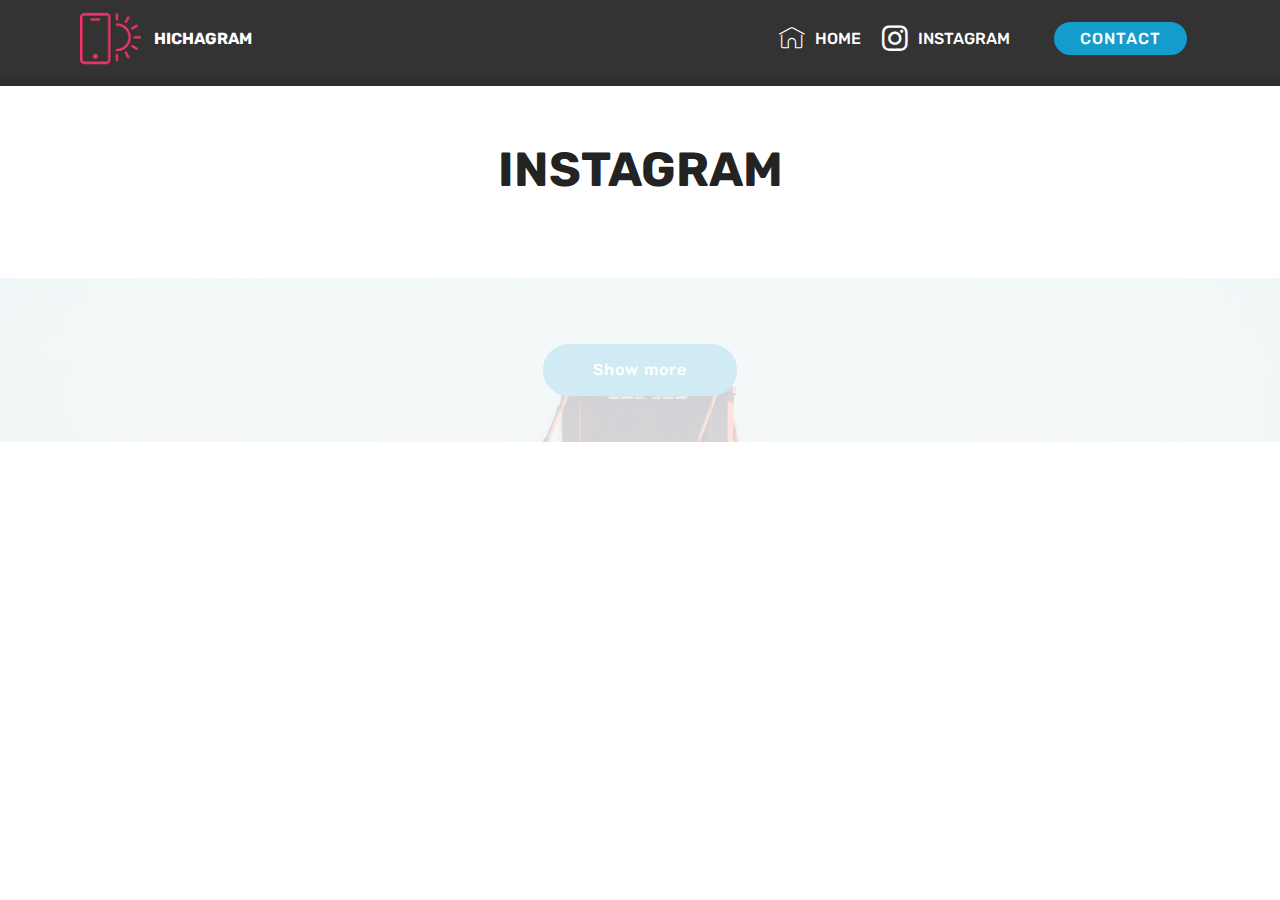
==== page1.html @ d4457ca6 "create github pages" ====
<!DOCTYPE html>
<html  >
<head>
  <!-- Site made with Mobirise Website Builder v4.10.8, https://mobirise.com -->
  <meta charset="UTF-8">
  <meta http-equiv="X-UA-Compatible" content="IE=edge">
  <meta name="generator" content="Mobirise v4.10.8, mobirise.com">
  <meta name="viewport" content="width=device-width, initial-scale=1, minimum-scale=1">
  <link rel="shortcut icon" href="assets/images/logo2.png" type="image/x-icon">
  <meta name="description" content="Website Creator Description">
  
  <title>My instagram</title>
  <link rel="stylesheet" href="assets/web/assets/mobirise-icons/mobirise-icons.css">
  <link rel="stylesheet" href="assets/tether/tether.min.css">
  <link rel="stylesheet" href="assets/bootstrap/css/bootstrap.min.css">
  <link rel="stylesheet" href="assets/bootstrap/css/bootstrap-grid.min.css">
  <link rel="stylesheet" href="assets/bootstrap/css/bootstrap-reboot.min.css">
  <link rel="stylesheet" href="assets/socicon/css/styles.css">
  <link rel="stylesheet" href="assets/animatecss/animate.min.css">
  <link rel="stylesheet" href="assets/dropdown/css/style.css">
  <link rel="stylesheet" href="assets/style.css">
  <link rel="stylesheet" href="assets/slick.css">
  <link rel="stylesheet" href="assets/theme/css/style.css">
  <link rel="stylesheet" href="assets/mobirise/css/mbr-additional.css" type="text/css">
  
  
  
</head>
<body>
  <section class="menu cid-rBSweeucCN" once="menu" id="menu1-n">

    

    <nav class="navbar navbar-expand beta-menu navbar-dropdown align-items-center navbar-fixed-top navbar-toggleable-sm">
        <button class="navbar-toggler navbar-toggler-right" type="button" data-toggle="collapse" data-target="#navbarSupportedContent" aria-controls="navbarSupportedContent" aria-expanded="false" aria-label="Toggle navigation">
            <div class="hamburger">
                <span></span>
                <span></span>
                <span></span>
                <span></span>
            </div>
        </button>
        <div class="menu-logo">
            <div class="navbar-brand">
                <span class="navbar-logo">
                    <a href="index.html">
                         <img src="assets/images/logo2.png" alt="Hichagram" title="Hichagram" style="height: 3.8rem;">
                    </a>
                </span>
                <span class="navbar-caption-wrap"><a class="navbar-caption text-white display-4" href="index.html">
                        HICHAGRAM</a></span>
            </div>
        </div>
        <div class="collapse navbar-collapse" id="navbarSupportedContent">
            <ul class="navbar-nav nav-dropdown" data-app-modern-menu="true"><li class="nav-item">
                    <a class="nav-link link text-white display-4" href="index.html">
                        <span class="mbri-home mbr-iconfont mbr-iconfont-btn"></span>
                        HOME</a>
                </li><li class="nav-item"><a class="nav-link link text-white display-4" href="page1.html"><span class="socicon socicon-instagram mbr-iconfont mbr-iconfont-btn"></span>
                        
                        INSTAGRAM</a></li>
                <li class="nav-item">
                    <a class="nav-link link text-white display-4" href="https://mobirise.co">
                        </a>
                </li></ul>
            <div class="navbar-buttons mbr-section-btn"><a class="btn btn-sm btn-primary display-4" href="page2.html">
                    
                    CONTACT</a></div>
        </div>
    </nav>
</section>

<section class="engine"><a href="https://mobirise.info/x">free css templates</a></section><section once="footers" class="cid-rC8SRfqGZV" id="footer6-o">

    

    

    <div class="container">
        <div class="media-container-row align-center mbr-white">
            <div class="col-12">
                <p class="mbr-text mb-0 mbr-fonts-style display-7">
                    © HICHAGRAM - Spain 2019</p>
            </div>
        </div>
    </div>
</section>

<section class="mbr-section content4 cid-rC8VvGSIKS" id="content4-r">

    

    <div class="container">
        <div class="media-container-row">
            <div class="title col-12 col-md-8">
                <h2 class="align-center pb-3 mbr-fonts-style display-2"><strong>INSTAGRAM</strong></h2>
                
                
            </div>
        </div>
    </div>
</section>

<section class="mbr-instagram-feed" data-rows="2" data-per-row-slider="" data-spacing="5" data-full-width="" data-token="13262011327.727bfe1.ebcc059865354939a3ffdc64dbfb8253" data-per-row-grid="4" id="instagram-feed-block-p" data-rv-view="47" style="background-image: url(assets/images/instagram-background.jpg); padding-top: 40px; padding-bottom: 40px;">
    
    <div class="container container_toggle">
        <div class="row">
            <div class="col">
                <div class="inst">
                    
                    <div class="inst__content"></div>
                    <div class="inst__more mbr-section-btn align-center" buttons="0"><a class="btn btn-md btn-primary display-4" href="#">Show more</a></div>
                </div>
            </div>
        </div>
    </div>
</section>


  <script src="assets/web/assets/jquery/jquery.min.js"></script>
  <script src="assets/popper/popper.min.js"></script>
  <script src="assets/tether/tether.min.js"></script>
  <script src="assets/bootstrap/js/bootstrap.min.js"></script>
  <script src="assets/smoothscroll/smooth-scroll.js"></script>
  <script src="assets/touchswipe/jquery.touch-swipe.min.js"></script>
  <script src="assets/viewportchecker/jquery.viewportchecker.js"></script>
  <script src="assets/dropdown/js/nav-dropdown.js"></script>
  <script src="assets/dropdown/js/navbar-dropdown.js"></script>
  <script src="assets/index.js"></script>
  <script src="assets/slick.min.js"></script>
  <script src="assets/theme/js/script.js"></script>
  
  
  <input name="animation" type="hidden">
   <div id="scrollToTop" class="scrollToTop mbr-arrow-up"><a style="text-align: center;"><i class="mbr-arrow-up-icon mbr-arrow-up-icon-cm cm-icon cm-icon-smallarrow-up"></i></a></div>
  </body>
</html>
---- assets/web/assets/mobirise-icons/mobirise-icons.css ----
@font-face {
  font-family: 'MobiriseIcons';
  src:  url('mobirise-icons.eot?spat4u');
  src:  url('mobirise-icons.eot?spat4u#iefix') format('embedded-opentype'),
    url('mobirise-icons.ttf?spat4u') format('truetype'),
    url('mobirise-icons.woff?spat4u') format('woff'),
    url('mobirise-icons.svg?spat4u#MobiriseIcons') format('svg');
  font-weight: normal;
  font-style: normal;
}

[class^="mbri-"], [class*=" mbri-"] {
  /* use !important to prevent issues with browser extensions that change fonts */
  font-family: MobiriseIcons !important;
  speak: none;
  font-style: normal;
  font-weight: normal;
  font-variant: normal;
  text-transform: none;
  line-height: 1;

  /* Better Font Rendering =========== */
  -webkit-font-smoothing: antialiased;
  -moz-osx-font-smoothing: grayscale;
}

.mbri-add-submenu:before {
  content: "\e900";
}
.mbri-alert:before {
  content: "\e901";
}
.mbri-align-center:before {
  content: "\e902";
}
.mbri-align-justify:before {
  content: "\e903";
}
.mbri-align-left:before {
  content: "\e904";
}
.mbri-align-right:before {
  content: "\e905";
}
.mbri-android:before {
  content: "\e906";
}
.mbri-apple:before {
  content: "\e907";
}
.mbri-arrow-down:before {
  content: "\e908";
}
.mbri-arrow-next:before {
  content: "\e909";
}
.mbri-arrow-prev:before {
  content: "\e90a";
}
.mbri-arrow-up:before {
  content: "\e90b";
}
.mbri-bold:before {
  content: "\e90c";
}
.mbri-bookmark:before {
  content: "\e90d";
}
.mbri-bootstrap:before {
  content: "\e90e";
}
.mbri-briefcase:before {
  content: "\e90f";
}
.mbri-browse:before {
  content: "\e910";
}
.mbri-bulleted-list:before {
  content: "\e911";
}
.mbri-calendar:before {
  content: "\e912";
}
.mbri-camera:before {
  content: "\e913";
}
.mbri-cart-add:before {
  content: "\e914";
}
.mbri-cart-full:before {
  content: "\e915";
}
.mbri-cash:before {
  content: "\e916";
}
.mbri-change-style:before {
  content: "\e917";
}
.mbri-chat:before {
  content: "\e918";
}
.mbri-clock:before {
  content: "\e919";
}
.mbri-close:before {
  content: "\e91a";
}
.mbri-cloud:before {
  content: "\e91b";
}
.mbri-code:before {
  content: "\e91c";
}
.mbri-contact-form:before {
  content: "\e91d";
}
.mbri-credit-card:before {
  content: "\e91e";
}
.mbri-cursor-click:before {
  content: "\e91f";
}
.mbri-cust-feedback:before {
  content: "\e920";
}
.mbri-database:before {
  content: "\e921";
}
.mbri-delivery:before {
  content: "\e922";
}
.mbri-desktop:before {
  content: "\e923";
}
.mbri-devices:before {
  content: "\e924";
}
.mbri-down:before {
  content: "\e925";
}
.mbri-download:before {
  content: "\e989";
}
.mbri-drag-n-drop:before {
  content: "\e927";
}
.mbri-drag-n-drop2:before {
  content: "\e928";
}
.mbri-edit:before {
  content: "\e929";
}
.mbri-edit2:before {
  content: "\e92a";
}
.mbri-error:before {
  content: "\e92b";
}
.mbri-extension:before {
  content: "\e92c";
}
.mbri-features:before {
  content: "\e92d";
}
.mbri-file:before {
  content: "\e92e";
}
.mbri-flag:before {
  content: "\e92f";
}
.mbri-folder:before {
  content: "\e930";
}
.mbri-gift:before {
  content: "\e931";
}
.mbri-github:before {
  content: "\e932";
}
.mbri-globe:before {
  content: "\e933";
}
.mbri-globe-2:before {
  content: "\e934";
}
.mbri-growing-chart:before {
  content: "\e935";
}
.mbri-hearth:before {
  content: "\e936";
}
.mbri-help:before {
  content: "\e937";
}
.mbri-home:before {
  content: "\e938";
}
.mbri-hot-cup:before {
  content: "\e939";
}
.mbri-idea:before {
  content: "\e93a";
}
.mbri-image-gallery:before {
  content: "\e93b";
}
.mbri-image-slider:before {
  content: "\e93c";
}
.mbri-info:before {
  content: "\e93d";
}
.mbri-italic:before {
  content: "\e93e";
}
.mbri-key:before {
  content: "\e93f";
}
.mbri-laptop:before {
  content: "\e940";
}
.mbri-layers:before {
  content: "\e941";
}
.mbri-left-right:before {
  content: "\e942";
}
.mbri-left:before {
  content: "\e943";
}
.mbri-letter:before {
  content: "\e944";
}
.mbri-like:before {
  content: "\e945";
}
.mbri-link:before {
  content: "\e946";
}
.mbri-lock:before {
  content: "\e947";
}
.mbri-login:before {
  content: "\e948";
}
.mbri-logout:before {
  content: "\e949";
}
.mbri-magic-stick:before {
  content: "\e94a";
}
.mbri-map-pin:before {
  content: "\e94b";
}
.mbri-menu:before {
  content: "\e94c";
}
.mbri-mobile:before {
  content: "\e94d";
}
.mbri-mobile2:before {
  content: "\e94e";
}
.mbri-mobirise:before {
  content: "\e94f";
}
.mbri-more-horizontal:before {
  content: "\e950";
}
.mbri-more-vertical:before {
  content: "\e951";
}
.mbri-music:before {
  content: "\e952";
}
.mbri-new-file:before {
  content: "\e953";
}
.mbri-numbered-list:before {
  content: "\e954";
}
.mbri-opened-folder:before {
  content: "\e955";
}
.mbri-pages:before {
  content: "\e956";
}
.mbri-paper-plane:before {
  content: "\e957";
}
.mbri-paperclip:before {
  content: "\e958";
}
.mbri-photo:before {
  content: "\e959";
}
.mbri-photos:before {
  content: "\e95a";
}
.mbri-pin:before {
  content: "\e95b";
}
.mbri-play:before {
  content: "\e95c";
}
.mbri-plus:before {
  content: "\e95d";
}
.mbri-preview:before {
  content: "\e95e";
}
.mbri-print:before {
  content: "\e95f";
}
.mbri-protect:before {
  content: "\e960";
}
.mbri-question:before {
  content: "\e961";
}
.mbri-quote-left:before {
  content: "\e962";
}
.mbri-quote-right:before {
  content: "\e963";
}
.mbri-refresh:before {
  content: "\e964";
}
.mbri-responsive:before {
  content: "\e965";
}
.mbri-right:before {
  content: "\e966";
}
.mbri-rocket:before {
  content: "\e967";
}
.mbri-sad-face:before {
  content: "\e968";
}
.mbri-sale:before {
  content: "\e969";
}
.mbri-save:before {
  content: "\e96a";
}
.mbri-search:before {
  content: "\e96b";
}
.mbri-setting:before {
  content: "\e96c";
}
.mbri-setting2:before {
  content: "\e96d";
}
.mbri-setting3:before {
  content: "\e96e";
}
.mbri-share:before {
  content: "\e96f";
}
.mbri-shopping-bag:before {
  content: "\e970";
}
.mbri-shopping-basket:before {
  content: "\e971";
}
.mbri-shopping-cart:before {
  content: "\e972";
}
.mbri-sites:before {
  content: "\e973";
}
.mbri-smile-face:before {
  content: "\e974";
}
.mbri-speed:before {
  content: "\e975";
}
.mbri-star:before {
  content: "\e976";
}
.mbri-success:before {
  content: "\e977";
}
.mbri-sun:before {
  content: "\e978";
}
.mbri-sun2:before {
  content: "\e979";
}
.mbri-tablet:before {
  content: "\e97a";
}
.mbri-tablet-vertical:before {
  content: "\e97b";
}
.mbri-target:before {
  content: "\e97c";
}
.mbri-timer:before {
  content: "\e97d";
}
.mbri-to-ftp:before {
  content: "\e97e";
}
.mbri-to-local-drive:before {
  content: "\e97f";
}
.mbri-touch-swipe:before {
  content: "\e980";
}
.mbri-touch:before {
  content: "\e981";
}
.mbri-trash:before {
  content: "\e982";
}
.mbri-underline:before {
  content: "\e983";
}
.mbri-unlink:before {
  content: "\e984";
}
.mbri-unlock:before {
  content: "\e985";
}
.mbri-up-down:before {
  content: "\e986";
}
.mbri-up:before {
  content: "\e987";
}
.mbri-update:before {
  content: "\e988";
}
.mbri-upload:before {
 content: "\e926"; 
}
.mbri-user:before {
  content: "\e98a";
}
.mbri-user2:before {
  content: "\e98b";
}
.mbri-users:before {
  content: "\e98c";
}
.mbri-video:before {
  content: "\e98d";
}
.mbri-video-play:before {
  content: "\e98e";
}
.mbri-watch:before {
  content: "\e98f";
}
.mbri-website-theme:before {
  content: "\e990";
}
.mbri-wifi:before {
  content: "\e991";
}
.mbri-windows:before {
  content: "\e992";
}
.mbri-zoom-out:before {
  content: "\e993";
}
.mbri-redo:before {
  content: "\e994";
}
.mbri-undo:before {
  content: "\e995";
}
---- assets/socicon/css/styles.css ----
@charset "UTF-8";

@font-face {
  font-family: "socicon";
  src:url("../fonts/socicon.eot");
  src:url("../fonts/socicon.eot?#iefix") format("embedded-opentype"),
    url("../fonts/socicon.woff") format("woff"),
    url("../fonts/socicon.ttf") format("truetype"),
    url("../fonts/socicon.svg#socicon") format("svg");
  font-weight: normal;
  font-style: normal;

}

[data-icon]:before {
  font-family: "socicon" !important;
  content: attr(data-icon);
  font-style: normal !important;
  font-weight: normal !important;
  font-variant: normal !important;
  text-transform: none !important;
  speak: none;
  line-height: 1;
  -webkit-font-smoothing: antialiased;
  -moz-osx-font-smoothing: grayscale;
}

[class^="socicon-"]:before,
[class*=" socicon-"]:before {
  font-family: "socicon" !important;
  font-style: normal !important;
  font-weight: normal !important;
  font-variant: normal !important;
  text-transform: none !important;
  speak: none;
  line-height: 1;
  -webkit-font-smoothing: antialiased;
  -moz-osx-font-smoothing: grayscale;
}

.socicon-modelmayhem:before {
  content: "\e000";
}
.socicon-mixcloud:before {
  content: "\e001";
}
.socicon-drupal:before {
  content: "\e002";
}
.socicon-swarm:before {
  content: "\e003";
}
.socicon-istock:before {
  content: "\e004";
}
.socicon-yammer:before {
  content: "\e005";
}
.socicon-ello:before {
  content: "\e006";
}
.socicon-stackoverflow:before {
  content: "\e007";
}
.socicon-persona:before {
  content: "\e008";
}
.socicon-triplej:before {
  content: "\e009";
}
.socicon-houzz:before {
  content: "\e00a";
}
.socicon-rss:before {
  content: "\e00b";
}
.socicon-paypal:before {
  content: "\e00c";
}
.socicon-odnoklassniki:before {
  content: "\e00d";
}
.socicon-airbnb:before {
  content: "\e00e";
}
.socicon-periscope:before {
  content: "\e00f";
}
.socicon-outlook:before {
  content: "\e010";
}
.socicon-coderwall:before {
  content: "\e011";
}
.socicon-tripadvisor:before {
  content: "\e012";
}
.socicon-appnet:before {
  content: "\e013";
}
.socicon-goodreads:before {
  content: "\e014";
}
.socicon-tripit:before {
  content: "\e015";
}
.socicon-lanyrd:before {
  content: "\e016";
}
.socicon-slideshare:before {
  content: "\e017";
}
.socicon-buffer:before {
  content: "\e018";
}
.socicon-disqus:before {
  content: "\e019";
}
.socicon-vkontakte:before {
  content: "\e01a";
}
.socicon-whatsapp:before {
  content: "\e01b";
}
.socicon-patreon:before {
  content: "\e01c";
}
.socicon-storehouse:before {
  content: "\e01d";
}
.socicon-pocket:before {
  content: "\e01e";
}
.socicon-mail:before {
  content: "\e01f";
}
.socicon-blogger:before {
  content: "\e020";
}
.socicon-technorati:before {
  content: "\e021";
}
.socicon-reddit:before {
  content: "\e022";
}
.socicon-dribbble:before {
  content: "\e023";
}
.socicon-stumbleupon:before {
  content: "\e024";
}
.socicon-digg:before {
  content: "\e025";
}
.socicon-envato:before {
  content: "\e026";
}
.socicon-behance:before {
  content: "\e027";
}
.socicon-delicious:before {
  content: "\e028";
}
.socicon-deviantart:before {
  content: "\e029";
}
.socicon-forrst:before {
  content: "\e02a";
}
.socicon-play:before {
  content: "\e02b";
}
.socicon-zerply:before {
  content: "\e02c";
}
.socicon-wikipedia:before {
  content: "\e02d";
}
.socicon-apple:before {
  content: "\e02e";
}
.socicon-flattr:before {
  content: "\e02f";
}
.socicon-github:before {
  content: "\e030";
}
.socicon-renren:before {
  content: "\e031";
}
.socicon-friendfeed:before {
  content: "\e032";
}
.socicon-newsvine:before {
  content: "\e033";
}
.socicon-identica:before {
  content: "\e034";
}
.socicon-bebo:before {
  content: "\e035";
}
.socicon-zynga:before {
  content: "\e036";
}
.socicon-steam:before {
  content: "\e037";
}
.socicon-xbox:before {
  content: "\e038";
}
.socicon-windows:before {
  content: "\e039";
}
.socicon-qq:before {
  content: "\e03a";
}
.socicon-douban:before {
  content: "\e03b";
}
.socicon-meetup:before {
  content: "\e03c";
}
.socicon-playstation:before {
  content: "\e03d";
}
.socicon-android:before {
  content: "\e03e";
}
.socicon-snapchat:before {
  content: "\e03f";
}
.socicon-twitter:before {
  content: "\e040";
}
.socicon-facebook:before {
  content: "\e041";
}
.socicon-googleplus:before {
  content: "\e042";
}
.socicon-pinterest:before {
  content: "\e043";
}
.socicon-foursquare:before {
  content: "\e044";
}
.socicon-yahoo:before {
  content: "\e045";
}
.socicon-skype:before {
  content: "\e046";
}
.socicon-yelp:before {
  content: "\e047";
}
.socicon-feedburner:before {
  content: "\e048";
}
.socicon-linkedin:before {
  content: "\e049";
}
.socicon-viadeo:before {
  content: "\e04a";
}
.socicon-xing:before {
  content: "\e04b";
}
.socicon-myspace:before {
  content: "\e04c";
}
.socicon-soundcloud:before {
  content: "\e04d";
}
.socicon-spotify:before {
  content: "\e04e";
}
.socicon-grooveshark:before {
  content: "\e04f";
}
.socicon-lastfm:before {
  content: "\e050";
}
.socicon-youtube:before {
  content: "\e051";
}
.socicon-vimeo:before {
  content: "\e052";
}
.socicon-dailymotion:before {
  content: "\e053";
}
.socicon-vine:before {
  content: "\e054";
}
.socicon-flickr:before {
  content: "\e055";
}
.socicon-500px:before {
  content: "\e056";
}
.socicon-wordpress:before {
  content: "\e058";
}
.socicon-tumblr:before {
  content: "\e059";
}
.socicon-twitch:before {
  content: "\e05a";
}
.socicon-8tracks:before {
  content: "\e05b";
}
.socicon-amazon:before {
  content: "\e05c";
}
.socicon-icq:before {
  content: "\e05d";
}
.socicon-smugmug:before {
  content: "\e05e";
}
.socicon-ravelry:before {
  content: "\e05f";
}
.socicon-weibo:before {
  content: "\e060";
}
.socicon-baidu:before {
  content: "\e061";
}
.socicon-angellist:before {
  content: "\e062";
}
.socicon-ebay:before {
  content: "\e063";
}
.socicon-imdb:before {
  content: "\e064";
}
.socicon-stayfriends:before {
  content: "\e065";
}
.socicon-residentadvisor:before {
  content: "\e066";
}
.socicon-google:before {
  content: "\e067";
}
.socicon-yandex:before {
  content: "\e068";
}
.socicon-sharethis:before {
  content: "\e069";
}
.socicon-bandcamp:before {
  content: "\e06a";
}
.socicon-itunes:before {
  content: "\e06b";
}
.socicon-deezer:before {
  content: "\e06c";
}
.socicon-telegram:before {
  content: "\e06e";
}
.socicon-openid:before {
  content: "\e06f";
}
.socicon-amplement:before {
  content: "\e070";
}
.socicon-viber:before {
  content: "\e071";
}
.socicon-zomato:before {
  content: "\e072";
}
.socicon-draugiem:before {
  content: "\e074";
}
.socicon-endomodo:before {
  content: "\e075";
}
.socicon-filmweb:before {
  content: "\e076";
}
.socicon-stackexchange:before {
  content: "\e077";
}
.socicon-wykop:before {
  content: "\e078";
}
.socicon-teamspeak:before {
  content: "\e079";
}
.socicon-teamviewer:before {
  content: "\e07a";
}
.socicon-ventrilo:before {
  content: "\e07b";
}
.socicon-younow:before {
  content: "\e07c";
}
.socicon-raidcall:before {
  content: "\e07d";
}
.socicon-mumble:before {
  content: "\e07e";
}
.socicon-medium:before {
  content: "\e06d";
}
.socicon-bebee:before {
  content: "\e07f";
}
.socicon-hitbox:before {
  content: "\e080";
}
.socicon-reverbnation:before {
  content: "\e081";
}
.socicon-formulr:before {
  content: "\e082";
}
.socicon-instagram:before {
  content: "\e057";
}
.socicon-battlenet:before {
  content: "\e083";
}
.socicon-chrome:before {
  content: "\e084";
}
.socicon-discord:before {
  content: "\e086";
}
.socicon-issuu:before {
  content: "\e087";
}
.socicon-macos:before {
  content: "\e088";
}
.socicon-firefox:before {
  content: "\e089";
}
.socicon-opera:before {
  content: "\e08d";
}
.socicon-keybase:before {
  content: "\e090";
}
.socicon-alliance:before {
  content: "\e091";
}
.socicon-livejournal:before {
  content: "\e092";
}
.socicon-googlephotos:before {
  content: "\e093";
}
.socicon-horde:before {
  content: "\e094";
}
.socicon-etsy:before {
  content: "\e095";
}
.socicon-zapier:before {
  content: "\e096";
}
.socicon-google-scholar:before {
  content: "\e097";
}
.socicon-researchgate:before {
  content: "\e098";
}
.socicon-wechat:before {
  content: "\e099";
}
.socicon-strava:before {
  content: "\e09a";
}
.socicon-line:before {
  content: "\e09b";
}
.socicon-lyft:before {
  content: "\e09c";
}
.socicon-uber:before {
  content: "\e09d";
}
.socicon-songkick:before {
  content: "\e09e";
}
.socicon-viewbug:before {
  content: "\e09f";
}
.socicon-googlegroups:before {
  content: "\e0a0";
}
.socicon-quora:before {
  content: "\e073";
}
.socicon-diablo:before {
  content: "\e085";
}
.socicon-blizzard:before {
  content: "\e0a1";
}
.socicon-hearthstone:before {
  content: "\e08b";
}
.socicon-heroes:before {
  content: "\e08a";
}
.socicon-overwatch:before {
  content: "\e08c";
}
.socicon-warcraft:before {
  content: "\e08e";
}
.socicon-starcraft:before {
  content: "\e08f";
}
.socicon-beam:before {
  content: "\e0a2";
}
.socicon-curse:before {
  content: "\e0a3";
}
.socicon-player:before {
  content: "\e0a4";
}
.socicon-streamjar:before {
  content: "\e0a5";
}
.socicon-nintendo:before {
  content: "\e0a6";
}
.socicon-hellocoton:before {
  content: "\e0a7";
}
---- assets/dropdown/css/style.css ----
.navbar-dropdown {
  left: 0;
  padding: 0;
  position: absolute;
  right: 0;
  top: 0;
  transition: all 0.45s ease;
  z-index: 1030;
  background: #282828; }
  .navbar-dropdown .navbar-logo {
    margin-right: 0.8rem;
    transition: margin 0.3s ease-in-out;
    vertical-align: middle; }
    .navbar-dropdown .navbar-logo img {
      height: 3.125rem;
      transition: all 0.3s ease-in-out; }
    .navbar-dropdown .navbar-logo.mbr-iconfont {
      font-size: 3.125rem;
      line-height: 3.125rem; }
  .navbar-dropdown .navbar-caption {
    font-weight: 700;
    white-space: normal;
    vertical-align: -4px;
    line-height: 3.125rem !important; }
    .navbar-dropdown .navbar-caption, .navbar-dropdown .navbar-caption:hover {
      color: inherit;
      text-decoration: none; }
  .navbar-dropdown .mbr-iconfont + .navbar-caption {
    vertical-align: -1px; }
  .navbar-dropdown.navbar-fixed-top {
    position: fixed; }
  .navbar-dropdown .navbar-brand span {
    vertical-align: -4px; }
  .navbar-dropdown.bg-color.transparent {
    background: none; }
  .navbar-dropdown.navbar-short .navbar-brand {
    padding: 0.625rem 0; }
    .navbar-dropdown.navbar-short .navbar-brand span {
      vertical-align: -1px; }
  .navbar-dropdown.navbar-short .navbar-caption {
    line-height: 2.375rem !important;
    vertical-align: -2px; }
  .navbar-dropdown.navbar-short .navbar-logo {
    margin-right: 0.5rem; }
    .navbar-dropdown.navbar-short .navbar-logo img {
      height: 2.375rem; }
    .navbar-dropdown.navbar-short .navbar-logo.mbr-iconfont {
      font-size: 2.375rem;
      line-height: 2.375rem; }
  .navbar-dropdown.navbar-short .mbr-table-cell {
    height: 3.625rem; }
  .navbar-dropdown .navbar-close {
    left: 0.6875rem;
    position: fixed;
    top: 0.75rem;
    z-index: 1000; }
  .navbar-dropdown .hamburger-icon {
    content: "";
    display: inline-block;
    vertical-align: middle;
    width: 16px;
    -webkit-box-shadow: 0 -6px 0 1px #282828,0 0 0 1px #282828,0 6px 0 1px #282828;
    -moz-box-shadow: 0 -6px 0 1px #282828,0 0 0 1px #282828,0 6px 0 1px #282828;
    box-shadow: 0 -6px 0 1px #282828,0 0 0 1px #282828,0 6px 0 1px #282828; }

.dropdown-menu .dropdown-toggle[data-toggle="dropdown-submenu"]::after {
  border-bottom: 0.35em solid transparent;
  border-left: 0.35em solid;
  border-right: 0;
  border-top: 0.35em solid transparent;
  margin-left: 0.3rem; }

.dropdown-menu .dropdown-item:focus {
  outline: 0; }

.nav-dropdown {
  font-size: 0.75rem;
  font-weight: 500;
  height: auto !important; }
  .nav-dropdown .nav-btn {
    padding-left: 1rem; }
  .nav-dropdown .link {
    margin: .667em 1.667em;
    font-weight: 500;
    padding: 0;
    transition: color .2s ease-in-out; }
    .nav-dropdown .link.dropdown-toggle {
      margin-right: 2.583em; }
      .nav-dropdown .link.dropdown-toggle::after {
        margin-left: .25rem;
        border-top: 0.35em solid;
        border-right: 0.35em solid transparent;
        border-left: 0.35em solid transparent;
        border-bottom: 0; }
      .nav-dropdown .link.dropdown-toggle[aria-expanded="true"] {
        margin: 0;
        padding: 0.667em 3.263em  0.667em 1.667em; }
  .nav-dropdown .link::after,
  .nav-dropdown .dropdown-item::after {
    color: inherit; }
  .nav-dropdown .btn {
    font-size: 0.75rem;
    font-weight: 700;
    letter-spacing: 0;
    margin-bottom: 0;
    padding-left: 1.25rem;
    padding-right: 1.25rem; }
  .nav-dropdown .dropdown-menu {
    border-radius: 0;
    border: 0;
    left: 0;
    margin: 0;
    padding-bottom: 1.25rem;
    padding-top: 1.25rem;
    position: relative; }
  .nav-dropdown .dropdown-submenu {
    margin-left: 0.125rem;
    top: 0; }
  .nav-dropdown .dropdown-item {
    font-weight: 500;
    line-height: 2;
    padding: 0.3846em 4.615em 0.3846em 1.5385em;
    position: relative;
    transition: color .2s ease-in-out, background-color .2s ease-in-out; }
    .nav-dropdown .dropdown-item::after {
      margin-top: -0.3077em;
      position: absolute;
      right: 1.1538em;
      top: 50%; }
    .nav-dropdown .dropdown-item:focus, .nav-dropdown .dropdown-item:hover {
      background: none; }

@media (max-width: 767px) {
  .nav-dropdown.navbar-toggleable-sm {
    bottom: 0;
    display: none;
    left: 0;
    overflow-x: hidden;
    position: fixed;
    top: 0;
    transform: translateX(-100%);
    -ms-transform: translateX(-100%);
    -webkit-transform: translateX(-100%);
    width: 18.75rem;
    z-index: 999; } }
.nav-dropdown.navbar-toggleable-xl {
  bottom: 0;
  display: none;
  left: 0;
  overflow-x: hidden;
  position: fixed;
  top: 0;
  transform: translateX(-100%);
  -ms-transform: translateX(-100%);
  -webkit-transform: translateX(-100%);
  width: 18.75rem;
  z-index: 999; }

.nav-dropdown-sm {
  display: block !important;
  overflow-x: hidden;
  overflow: auto;
  padding-top: 3.875rem; }
  .nav-dropdown-sm::after {
    content: "";
    display: block;
    height: 3rem;
    width: 100%; }
  .nav-dropdown-sm.collapse.in ~ .navbar-close {
    display: block !important; }
  .nav-dropdown-sm.collapsing, .nav-dropdown-sm.collapse.in {
    transform: translateX(0);
    -ms-transform: translateX(0);
    -webkit-transform: translateX(0);
    transition: all 0.25s ease-out;
    -webkit-transition: all 0.25s ease-out;
    background: #282828; }
  .nav-dropdown-sm.collapsing[aria-expanded="false"] {
    transform: translateX(-100%);
    -ms-transform: translateX(-100%);
    -webkit-transform: translateX(-100%); }
  .nav-dropdown-sm .nav-item {
    display: block;
    margin-left: 0 !important;
    padding-left: 0; }
  .nav-dropdown-sm .link,
  .nav-dropdown-sm .dropdown-item {
    border-top: 1px dotted rgba(255, 255, 255, 0.1);
    font-size: 0.8125rem;
    line-height: 1.6;
    margin: 0 !important;
    padding: 0.875rem 2.4rem 0.875rem 1.5625rem !important;
    position: relative;
    white-space: normal; }
    .nav-dropdown-sm .link:focus, .nav-dropdown-sm .link:hover,
    .nav-dropdown-sm .dropdown-item:focus,
    .nav-dropdown-sm .dropdown-item:hover {
      background: rgba(0, 0, 0, 0.2) !important;
      color: #c0a375; }
  .nav-dropdown-sm .nav-btn {
    position: relative;
    padding: 1.5625rem 1.5625rem 0 1.5625rem; }
    .nav-dropdown-sm .nav-btn::before {
      border-top: 1px dotted rgba(255, 255, 255, 0.1);
      content: "";
      left: 0;
      position: absolute;
      top: 0;
      width: 100%; }
    .nav-dropdown-sm .nav-btn + .nav-btn {
      padding-top: 0.625rem; }
      .nav-dropdown-sm .nav-btn + .nav-btn::before {
        display: none; }
  .nav-dropdown-sm .btn {
    padding: 0.625rem 0; }
  .nav-dropdown-sm .dropdown-toggle[data-toggle="dropdown-submenu"]::after {
    margin-left: .25rem;
    border-top: 0.35em solid;
    border-right: 0.35em solid transparent;
    border-left: 0.35em solid transparent;
    border-bottom: 0; }
  .nav-dropdown-sm .dropdown-toggle[data-toggle="dropdown-submenu"][aria-expanded="true"]::after {
    border-top: 0;
    border-right: 0.35em solid transparent;
    border-left: 0.35em solid transparent;
    border-bottom: 0.35em solid; }
  .nav-dropdown-sm .dropdown-menu {
    margin: 0;
    padding: 0;
    position: relative;
    top: 0;
    left: 0;
    width: 100%;
    border: 0;
    float: none;
    border-radius: 0;
    background: none; }
  .nav-dropdown-sm .dropdown-submenu {
    left: 100%;
    margin-left: 0.125rem;
    margin-top: -1.25rem;
    top: 0; }

.navbar-toggleable-sm .nav-dropdown .dropdown-menu {
  position: absolute; }

.navbar-toggleable-sm .nav-dropdown .dropdown-submenu {
  left: 100%;
  margin-left: 0.125rem;
  margin-top: -1.25rem;
  top: 0; }

.navbar-toggleable-sm.opened .nav-dropdown .dropdown-menu {
  position: relative; }

.navbar-toggleable-sm.opened .nav-dropdown .dropdown-submenu {
  left: 0;
  margin-left: 00rem;
  margin-top: 0rem;
  top: 0; }

.is-builder .nav-dropdown.collapsing {
  transition: none !important; }

/*# sourceMappingURL=style.css.map */
---- assets/style.css ----
.mbr-instagram-feed {
  position: relative; }

.inst {
  width: 100%;
  margin: 0 auto;
  position: relative; }
  @media (max-width: 768px) {
    .inst {
      width: 100%; } }
  .inst__login-block p {
    text-align: center; }
  .inst__title {
    padding-bottom: 1rem;
    margin-bottom: 1.5rem;
    line-height: 1.3; }
  .inst__content {
    margin-bottom: 10px; }
  .inst__more {
    margin-top: 20px; }
  .inst__login-button {
    transition: all .2s linear;
    padding: 0 10px 0 80px;
    display: block;
    position: relative;
    text-decoration: none;
    color: white;
    background: #cc0055;
    font-size: 18px;
    line-height: 60px;
    height: 60px;
    border-radius: 2px;
    width: 400px;
    margin: 0 auto; }
    .inst__login-button:hover, .inst__login-button:focus {
      background: #990040;
      text-decoration: none;
      color: white; }
    .inst__login-button:before {
      content: "\f16d";
      display: block;
      position: absolute;
      font-family: "FontAwesome";
      width: 60px;
      height: 60px;
      line-height: 60px;
      top: 0;
      left: 0;
      text-align: center;
      background: rgba(0, 0, 0, 0.1);
      border-radius: 2px 0 0 2px; }
  .inst__loader-wrapper {
    position: absolute;
    width: 100%;
    height: 100%;
    background: white;
    opacity: 0.8;
    top: 0;
    left: 0; }
  .inst__loader {
    width: 100px;
    height: 100px;
    border-radius: 100%;
    position: relative;
    margin: 0 auto;
    top: 50%;
    transform: translateY(-50%); }
    .inst__loader span {
      display: inline-block;
      width: 20px;
      height: 20px;
      border-radius: 100%;
      background-color: #ff4488;
      margin: 35px 5px;
      opacity: 0; }
      .inst__loader span:nth-child(1) {
        animation: opacitychange 1s ease-in-out infinite; }
      .inst__loader span:nth-child(2) {
        animation: opacitychange 1s ease-in-out 0.33s infinite; }
      .inst__loader span:nth-child(3) {
        animation: opacitychange 1s ease-in-out 0.66s infinite; }

@keyframes opacitychange {
  0%, 100% {
    opacity: 0; }
  60% {
    opacity: 1; } }
  .inst__account {
    margin-bottom: 20px; }
  .inst__avatar {
    float: left;
    margin-right: -50px;
    height: 50px; }
    .inst__avatar img {
      height: 100%;
      border-radius: 50%;
      border: 1px solid rgba(0, 0, 0, 0.0975); }
  .inst__link {
    float: right;
    padding: 12px 10px 10px 0;
    padding-left: 60px;
    width: 100%;
    overflow-x: hidden; }
    .inst__link a {
      text-decoration: none;
      height: 50px;
      line-height: 16px; }
  .inst__images .slick-frame {
    visibility: hidden; }
  .inst__images .slick-frame.slick-initialized {
    visibility: visible; }
  .inst__images .slick-arrow {
    text-indent: -9999px;
    position: absolute;
    width: 50px;
    height: 50px;
    line-height: 50px;
    margin: 0;
    padding: 0;
    outline: none !important;
    top: 50%;
    transform: translateY(-50%);
    z-index: 10;
    cursor: pointer;
    border: none;
    background: transparent; }
    .inst__images .slick-arrow:before {
      transition: all .2s linear;
      display: block;
      position: absolute;
      top: 0;
      left: 0;
      width: 100%;
      height: 100%;
      font-family: "MobiriseIcons" !important;
      text-indent: 0;
      color: white;
      font-size: 1.5rem;
      cursor: pointer;
      border: 2px solid #fff;
      border-radius: 50%;
      opacity: 0;
      background: rgba(0, 0, 0, 0.5); }
    .inst__images .slick-arrow:hover:before {
      opacity: 1 !important;
      background: #1b1b1b !important; }
    .inst__images .slick-arrow.slick-prev {
      left: 15px; }
      .inst__images .slick-arrow.slick-prev:before {
        content: "\e943"; }
    .inst__images .slick-arrow.slick-next {
      right: 15px; }
      .inst__images .slick-arrow.slick-next:before {
        content: "\e966"; }
  .inst__images:hover .slick-arrow:before {
    opacity: .5; }
  .inst__error {
    padding: 10px;
    background: pink;
    border: 1px solid deeppink;
    color: red;
    border-radius: 3px; }

.inst-card {
  position: relative; }
  .inst-card:hover .inst-card__info {
    opacity: 1; }
  .inst-card__link {
    display: block;
    background-size: cover;
    background-position: center;
    width: 100%;
    height: 100%; }
  .inst-card__info {
    transition: opacity .2s linear;
    opacity: 0;
    display: block;
    position: relative;
    top: -100%;
    left: 0;
    width: 100%;
    height: 100%;
    background: rgba(0, 0, 0, 0.8); }
  .inst-card__info-inner {
    width: 100%;
    display: block;
    margin: 0;
    padding: 0;
    position: absolute;
    top: 50%;
    transform: translateY(-50%);
    text-align: center;
    color: white;
    font-size: 16px; }
  .inst-card__likes span {
    font-size: 20px;
    color: lightcoral; }
  .inst-card__comments span {
    font-size: 20px;
    color: lightskyblue; }
---- assets/theme/css/style.css ----
/*!
 * Mobirise v4 theme (https://mobirise.com/)
 * Copyright 2017 Mobirise
 */
section {
  background-color: #eeeeee;
}

section,
.container,
.container-fluid {
  position: relative;
  word-wrap: break-word;
}

a.mbr-iconfont:hover {
  text-decoration: none;
}

.article .lead p, .article .lead ul, .article .lead ol, .article .lead pre, .article .lead blockquote {
  margin-bottom: 0;
}

a {
  font-style: normal;
  font-weight: 400;
  cursor: pointer;
}

a, a:hover {
  text-decoration: none;
}

figure {
  margin-bottom: 0;
}

body {
  color: #232323;
}

h1, h2, h3, h4, h5, h6,
.h1, .h2, .h3, .h4, .h5, .h6,
.display-1, .display-2, .display-3, .display-4 {
  line-height: 1;
  word-break: break-word;
  word-wrap: break-word;
}

b, strong {
  font-weight: bold;
}

blockquote {
  padding: 10px 0 10px 20px;
  position: relative;
  border-left: 2px solid;
  border-color: #ff3366;
}

input:-webkit-autofill, input:-webkit-autofill:hover, input:-webkit-autofill:focus, input:-webkit-autofill:active {
  transition-delay: 9999s;
  transition-property: background-color, color;
}

textarea[type="hidden"] {
  display: none;
}

body {
  position: relative;
}

section {
  background-position: 50% 50%;
  background-repeat: no-repeat;
  background-size: cover;
}

section .mbr-background-video,
section .mbr-background-video-preview {
  position: absolute;
  bottom: 0;
  left: 0;
  right: 0;
  top: 0;
}

.hidden {
  visibility: hidden;
}

.mbr-z-index20 {
  z-index: 20;
}

/*! Base colors */
.mbr-white {
  color: #ffffff;
}

.mbr-black {
  color: #000000;
}

.mbr-bg-white {
  background-color: #ffffff;
}

.mbr-bg-black {
  background-color: #000000;
}

/*! Text-aligns */
.align-left {
  text-align: left;
}

.align-center {
  text-align: center;
}

.align-right {
  text-align: right;
}

@media (max-width: 767px) {
  .align-left, .align-center, .align-right, .mbr-section-btn, .mbr-section-title {
    text-align: center;
  }
}

/*! Font-weight  */
.mbr-light {
  font-weight: 300;
}

.mbr-regular {
  font-weight: 400;
}

.mbr-semibold {
  font-weight: 500;
}

.mbr-bold {
  font-weight: 700;
}

/*! Media  */
.media-size-item {
  -webkit-flex: 1 1 auto;
  -moz-flex: 1 1 auto;
  -ms-flex: 1 1 auto;
  -o-flex: 1 1 auto;
  flex: 1 1 auto;
}

.media-content {
  -webkit-flex-basis: 100%;
  flex-basis: 100%;
}

.media-container-row {
  display: -ms-flexbox;
  display: -webkit-flex;
  display: flex;
  -webkit-flex-direction: row;
  -ms-flex-direction: row;
  flex-direction: row;
  -webkit-flex-wrap: wrap;
  -ms-flex-wrap: wrap;
  flex-wrap: wrap;
  -webkit-justify-content: center;
  -ms-flex-pack: center;
  justify-content: center;
  -webkit-align-content: center;
  -ms-flex-line-pack: center;
  align-content: center;
  -webkit-align-items: start;
  -ms-flex-align: start;
  align-items: start;
}

.media-container-row .media-size-item {
  width: 400px;
}

.media-container-column {
  display: -ms-flexbox;
  display: -webkit-flex;
  display: flex;
  -webkit-flex-direction: column;
  -ms-flex-direction: column;
  flex-direction: column;
  -webkit-flex-wrap: wrap;
  -ms-flex-wrap: wrap;
  flex-wrap: wrap;
  -webkit-justify-content: center;
  -ms-flex-pack: center;
  justify-content: center;
  -webkit-align-content: center;
  -ms-flex-line-pack: center;
  align-content: center;
  -webkit-align-items: stretch;
  -ms-flex-align: stretch;
  align-items: stretch;
}

.media-container-column > * {
  width: 100%;
}

@media (min-width: 992px) {
  .media-container-row {
    -webkit-flex-wrap: nowrap;
    -ms-flex-wrap: nowrap;
    flex-wrap: nowrap;
  }
}

figure {
  overflow: hidden;
}

figure[mbr-media-size] {
  transition: width 0.1s;
}

.mbr-figure img, .mbr-figure iframe {
  display: block;
  width: 100%;
}

.card {
  background-color: transparent;
  border: none;
}

.card-box {
  width: 100%;
}

.card-img {
  text-align: center;
  flex-shrink: 0;
  -webkit-flex-shrink: 0;
}

.media {
  max-width: 100%;
  margin: 0 auto;
}

.mbr-figure {
  -ms-flex-item-align: center;
  -ms-grid-row-align: center;
  -webkit-align-self: center;
  align-self: center;
}

.media-container > div {
  max-width: 100%;
}

.mbr-figure img, .card-img img {
  width: 100%;
}

@media (max-width: 991px) {
  .media-size-item {
    width: auto !important;
  }
  .media {
    width: auto;
  }
  .mbr-figure {
    width: 100% !important;
  }
}

/*! Buttons */
.mbr-section-btn {
  margin-left: -.25rem;
  margin-right: -.25rem;
  font-size: 0;
}

nav .mbr-section-btn {
  margin-left: 0rem;
  margin-right: 0rem;
}

/*! Btn icon margin */
.btn .mbr-iconfont, .btn.btn-sm .mbr-iconfont {
  cursor: pointer;
  margin-right: 0.5rem;
}

.btn.btn-md .mbr-iconfont, .btn.btn-md .mbr-iconfont {
  margin-right: 0.8rem;
}

.mbr-regular {
  font-weight: 400;
}

.mbr-semibold {
  font-weight: 500;
}

.mbr-bold {
  font-weight: 700;
}

[type="submit"] {
  -webkit-appearance: none;
}

/*! Full-screen */
.mbr-fullscreen .mbr-overlay {
  min-height: 100vh;
}

.mbr-fullscreen {
  display: flex;
  display: -webkit-flex;
  display: -moz-flex;
  display: -ms-flex;
  display: -o-flex;
  align-items: center;
  -webkit-align-items: center;
  min-height: 100vh;
  padding-top: 3rem;
  padding-bottom: 3rem;
}

/*! Map */
.map {
  height: 25rem;
  position: relative;
}

.map iframe {
  width: 100%;
  height: 100%;
}

/* Form */
.form-asterisk {
  font-family: initial;
  position: absolute;
  top: -2px;
  font-weight: normal;
}

/*! Scroll to top arrow */
.mbr-arrow-up {
  bottom: 25px;
  right: 90px;
  position: fixed;
  text-align: right;
  z-index: 5000;
  color: #ffffff;
  font-size: 32px;
  transform: rotate(180deg);
  -webkit-transform: rotate(180deg);
}

.mbr-arrow-up a {
  background: rgba(0, 0, 0, 0.2);
  border-radius: 3px;
  color: #fff;
  display: inline-block;
  height: 60px;
  width: 60px;
  outline-style: none !important;
  position: relative;
  text-decoration: none;
  transition: all .3s ease-in-out;
  cursor: pointer;
  text-align: center;
}

.mbr-arrow-up a:hover {
  background-color: rgba(0, 0, 0, 0.4);
}

.mbr-arrow-up a i {
  line-height: 60px;
}

.mbr-arrow-up-icon {
  display: block;
  color: #fff;
}

.mbr-arrow-up-icon::before {
  content: "\203a";
  display: inline-block;
  font-family: serif;
  font-size: 32px;
  line-height: 1;
  font-style: normal;
  position: relative;
  top: 6px;
  left: -4px;
  -webkit-transform: rotate(-90deg);
  transform: rotate(-90deg);
}

/*! Arrow Down */
.mbr-arrow {
  position: absolute;
  bottom: 45px;
  left: 50%;
  width: 60px;
  height: 60px;
  cursor: pointer;
  background-color: rgba(80, 80, 80, 0.5);
  border-radius: 50%;
  -webkit-transform: translateX(-50%);
  transform: translateX(-50%);
}

.mbr-arrow > a {
  display: inline-block;
  text-decoration: none;
  outline-style: none;
  -webkit-animation: arrowdown 1.7s ease-in-out infinite;
  animation: arrowdown 1.7s ease-in-out infinite;
}

.mbr-arrow > a > i {
  position: absolute;
  top: -2px;
  left: 15px;
  font-size: 2rem;
}

@keyframes arrowdown {
  0% {
    transform: translateY(0px);
    -webkit-transform: translateY(0px);
  }
  50% {
    transform: translateY(-5px);
    -webkit-transform: translateY(-5px);
  }
  100% {
    transform: translateY(0px);
    -webkit-transform: translateY(0px);
  }
}

@-webkit-keyframes arrowdown {
  0% {
    transform: translateY(0px);
    -webkit-transform: translateY(0px);
  }
  50% {
    transform: translateY(-5px);
    -webkit-transform: translateY(-5px);
  }
  100% {
    transform: translateY(0px);
    -webkit-transform: translateY(0px);
  }
}

@media (max-width: 500px) {
  .mbr-arrow-up {
    left: 50%;
    right: auto;
    transform: translateX(-50%) rotate(180deg);
    -webkit-transform: translateX(-50%) rotate(180deg);
  }
}

/*Gradients animation*/
@keyframes gradient-animation {
  from {
    background-position: 0% 100%;
    animation-timing-function: ease-in-out;
  }
  to {
    background-position: 100% 0%;
    animation-timing-function: ease-in-out;
  }
}

@-webkit-keyframes gradient-animation {
  from {
    background-position: 0% 100%;
    animation-timing-function: ease-in-out;
  }
  to {
    background-position: 100% 0%;
    animation-timing-function: ease-in-out;
  }
}

.bg-gradient {
  background-size: 200% 200%;
  animation: gradient-animation 5s infinite alternate;
  -webkit-animation: gradient-animation 5s infinite alternate;
}

.menu .navbar-brand {
  display: -webkit-flex;
}

.menu .navbar-brand span {
  display: flex;
  display: -webkit-flex;
}

.menu .navbar-brand .navbar-caption-wrap {
  display: -webkit-flex;
}

.menu .navbar-brand .navbar-logo img {
  display: -webkit-flex;
}

@media (min-width: 768px) and (max-width: 1023px) {
  .menu .navbar-toggleable-sm .navbar-nav {
    display: -webkit-box;
    display: -webkit-flex;
    display: -ms-flexbox;
  }
}

@media (max-width: 1023px) {
  .menu .navbar-collapse {
    max-height: 93.5vh;
  }
  .menu .navbar-collapse.show {
    overflow: auto;
  }
}

@media (min-width: 1024px) {
  .menu .navbar-nav.nav-dropdown {
    display: -webkit-flex;
  }
  .menu .navbar-toggleable-sm .navbar-collapse {
    display: -webkit-flex !important;
  }
  .menu .collapsed .navbar-collapse {
    max-height: 93.5vh;
  }
  .menu .collapsed .navbar-collapse.show {
    overflow: auto;
  }
}

@media (max-width: 767px) {
  .menu .navbar-collapse {
    max-height: 80vh;
  }
}

.navbar {
  display: -webkit-flex;
  -webkit-flex-wrap: wrap;
  -webkit-align-items: center;
  -webkit-justify-content: space-between;
}

.navbar-collapse {
  -webkit-flex-basis: 100%;
  -webkit-flex-grow: 1;
  -webkit-align-items: center;
}

.nav-dropdown .link {
  padding: .667em 1.667em !important;
  margin: 0 !important;
}

.nav {
  display: -webkit-flex;
  -webkit-flex-wrap: wrap;
}

.row {
  display: -webkit-flex;
  -webkit-flex-wrap: wrap;
}

.justify-content-center {
  -webkit-justify-content: center;
}

.form-inline {
  display: -webkit-flex;
  -webkit-flex-flow: row wrap;
  -webkit-align-items: center;
}

.card-wrapper {
  -webkit-flex: 1;
}

.carousel-control {
  z-index: 10;
  display: -webkit-flex;
  -webkit-align-items: center;
  -webkit-justify-content: center;
}

.carousel-controls {
  display: -webkit-flex;
}

.media {
  display: -webkit-flex;
}

.form-group:focus {
  outline: none;
}

.jq-selectbox__select {
  padding: 1.07em .5em;
  position: absolute;
  top: 0;
  left: 0;
  width: 100%;
}

.jq-selectbox__dropdown {
  position: absolute;
  top: 100% !important;
  left: 0 !important;
  width: 100% !important;
}

.jq-selectbox__trigger-arrow {
  transform: translateY(-50%);
}

.jq-selectbox li {
  padding: 1.07em .5em;
}

input[type="range"] {
  padding-left: 0 !important;
  padding-right: 0 !important;
}

.modal-dialog, .modal-content {
  height: 100%;
}

.modal-dialog .carousel-inner {
  height: 100%;
  height: -webkit-fill-available;
  height: fill-available;
}

.carousel-item {
  text-align: center;
}

.carousel-item img {
  margin: auto;
}
.engine {
	position: absolute;
	text-indent: -2400px;
	text-align: center;
	padding: 0;
	top: 0;
	left: -2400px;
}
---- assets/mobirise/css/mbr-additional.css ----
@import url(https://fonts.googleapis.com/css?family=Rubik:300,300i,400,400i,500,500i,700,700i,900,900i);





body {
  font-style: normal;
  line-height: 1.5;
}
.mbr-section-title {
  font-style: normal;
  line-height: 1.2;
}
.mbr-section-subtitle {
  line-height: 1.3;
}
.mbr-text {
  font-style: normal;
  line-height: 1.6;
}
.display-1 {
  font-family: 'Rubik', sans-serif;
  font-size: 4.25rem;
}
.display-1 > .mbr-iconfont {
  font-size: 6.8rem;
}
.display-2 {
  font-family: 'Rubik', sans-serif;
  font-size: 3rem;
}
.display-2 > .mbr-iconfont {
  font-size: 4.8rem;
}
.display-4 {
  font-family: 'Rubik', sans-serif;
  font-size: 1rem;
}
.display-4 > .mbr-iconfont {
  font-size: 1.6rem;
}
.display-5 {
  font-family: 'Rubik', sans-serif;
  font-size: 1.5rem;
}
.display-5 > .mbr-iconfont {
  font-size: 2.4rem;
}
.display-7 {
  font-family: 'Rubik', sans-serif;
  font-size: 1rem;
}
.display-7 > .mbr-iconfont {
  font-size: 1.6rem;
}
/* ---- Fluid typography for mobile devices ---- */
/* 1.4 - font scale ratio ( bootstrap == 1.42857 ) */
/* 100vw - current viewport width */
/* (48 - 20)  48 == 48rem == 768px, 20 == 20rem == 320px(minimal supported viewport) */
/* 0.65 - min scale variable, may vary */
@media (max-width: 768px) {
  .display-1 {
    font-size: 3.4rem;
    font-size: calc( 2.1374999999999997rem + (4.25 - 2.1374999999999997) * ((100vw - 20rem) / (48 - 20)));
    line-height: calc( 1.4 * (2.1374999999999997rem + (4.25 - 2.1374999999999997) * ((100vw - 20rem) / (48 - 20))));
  }
  .display-2 {
    font-size: 2.4rem;
    font-size: calc( 1.7rem + (3 - 1.7) * ((100vw - 20rem) / (48 - 20)));
    line-height: calc( 1.4 * (1.7rem + (3 - 1.7) * ((100vw - 20rem) / (48 - 20))));
  }
  .display-4 {
    font-size: 0.8rem;
    font-size: calc( 1rem + (1 - 1) * ((100vw - 20rem) / (48 - 20)));
    line-height: calc( 1.4 * (1rem + (1 - 1) * ((100vw - 20rem) / (48 - 20))));
  }
  .display-5 {
    font-size: 1.2rem;
    font-size: calc( 1.175rem + (1.5 - 1.175) * ((100vw - 20rem) / (48 - 20)));
    line-height: calc( 1.4 * (1.175rem + (1.5 - 1.175) * ((100vw - 20rem) / (48 - 20))));
  }
}
/* Buttons */
.btn {
  font-weight: 500;
  border-width: 2px;
  font-style: normal;
  letter-spacing: 1px;
  margin: .4rem .8rem;
  white-space: normal;
  -webkit-transition: all 0.3s ease-in-out;
  -moz-transition: all 0.3s ease-in-out;
  transition: all 0.3s ease-in-out;
  display: inline-flex;
  align-items: center;
  justify-content: center;
  word-break: break-word;
  -webkit-align-items: center;
  -webkit-justify-content: center;
  display: -webkit-inline-flex;
  padding: 1rem 3rem;
  border-radius: 3px;
}
.btn-sm {
  font-weight: 500;
  letter-spacing: 1px;
  -webkit-transition: all 0.3s ease-in-out;
  -moz-transition: all 0.3s ease-in-out;
  transition: all 0.3s ease-in-out;
  padding: 0.6rem 1.5rem;
  border-radius: 3px;
}
.btn-md {
  font-weight: 500;
  letter-spacing: 1px;
  margin: .4rem .8rem !important;
  -webkit-transition: all 0.3s ease-in-out;
  -moz-transition: all 0.3s ease-in-out;
  transition: all 0.3s ease-in-out;
  padding: 1rem 3rem;
  border-radius: 3px;
}
.btn-lg {
  font-weight: 500;
  letter-spacing: 1px;
  margin: .4rem .8rem !important;
  -webkit-transition: all 0.3s ease-in-out;
  -moz-transition: all 0.3s ease-in-out;
  transition: all 0.3s ease-in-out;
  padding: 1.2rem 3.2rem;
  border-radius: 3px;
}
.bg-primary {
  background-color: #149dcc !important;
}
.bg-success {
  background-color: #f7ed4a !important;
}
.bg-info {
  background-color: #82786e !important;
}
.bg-warning {
  background-color: #879a9f !important;
}
.bg-danger {
  background-color: #b1a374 !important;
}
.btn-primary,
.btn-primary:active {
  background-color: #149dcc !important;
  border-color: #149dcc !important;
  color: #ffffff !important;
}
.btn-primary:hover,
.btn-primary:focus,
.btn-primary.focus,
.btn-primary.active {
  color: #ffffff !important;
  background-color: #0d6786 !important;
  border-color: #0d6786 !important;
}
.btn-primary.disabled,
.btn-primary:disabled {
  color: #ffffff !important;
  background-color: #0d6786 !important;
  border-color: #0d6786 !important;
}
.btn-secondary,
.btn-secondary:active {
  background-color: #ff3366 !important;
  border-color: #ff3366 !important;
  color: #ffffff !important;
}
.btn-secondary:hover,
.btn-secondary:focus,
.btn-secondary.focus,
.btn-secondary.active {
  color: #ffffff !important;
  background-color: #e50039 !important;
  border-color: #e50039 !important;
}
.btn-secondary.disabled,
.btn-secondary:disabled {
  color: #ffffff !important;
  background-color: #e50039 !important;
  border-color: #e50039 !important;
}
.btn-info,
.btn-info:active {
  background-color: #82786e !important;
  border-color: #82786e !important;
  color: #ffffff !important;
}
.btn-info:hover,
.btn-info:focus,
.btn-info.focus,
.btn-info.active {
  color: #ffffff !important;
  background-color: #59524b !important;
  border-color: #59524b !important;
}
.btn-info.disabled,
.btn-info:disabled {
  color: #ffffff !important;
  background-color: #59524b !important;
  border-color: #59524b !important;
}
.btn-success,
.btn-success:active {
  background-color: #f7ed4a !important;
  border-color: #f7ed4a !important;
  color: #3f3c03 !important;
}
.btn-success:hover,
.btn-success:focus,
.btn-success.focus,
.btn-success.active {
  color: #3f3c03 !important;
  background-color: #eadd0a !important;
  border-color: #eadd0a !important;
}
.btn-success.disabled,
.btn-success:disabled {
  color: #3f3c03 !important;
  background-color: #eadd0a !important;
  border-color: #eadd0a !important;
}
.btn-warning,
.btn-warning:active {
  background-color: #879a9f !important;
  border-color: #879a9f !important;
  color: #ffffff !important;
}
.btn-warning:hover,
.btn-warning:focus,
.btn-warning.focus,
.btn-warning.active {
  color: #ffffff !important;
  background-color: #617479 !important;
  border-color: #617479 !important;
}
.btn-warning.disabled,
.btn-warning:disabled {
  color: #ffffff !important;
  background-color: #617479 !important;
  border-color: #617479 !important;
}
.btn-danger,
.btn-danger:active {
  background-color: #b1a374 !important;
  border-color: #b1a374 !important;
  color: #ffffff !important;
}
.btn-danger:hover,
.btn-danger:focus,
.btn-danger.focus,
.btn-danger.active {
  color: #ffffff !important;
  background-color: #8b7d4e !important;
  border-color: #8b7d4e !important;
}
.btn-danger.disabled,
.btn-danger:disabled {
  color: #ffffff !important;
  background-color: #8b7d4e !important;
  border-color: #8b7d4e !important;
}
.btn-white {
  color: #333333 !important;
}
.btn-white,
.btn-white:active {
  background-color: #ffffff !important;
  border-color: #ffffff !important;
  color: #808080 !important;
}
.btn-white:hover,
.btn-white:focus,
.btn-white.focus,
.btn-white.active {
  color: #808080 !important;
  background-color: #d9d9d9 !important;
  border-color: #d9d9d9 !important;
}
.btn-white.disabled,
.btn-white:disabled {
  color: #808080 !important;
  background-color: #d9d9d9 !important;
  border-color: #d9d9d9 !important;
}
.btn-black,
.btn-black:active {
  background-color: #333333 !important;
  border-color: #333333 !important;
  color: #ffffff !important;
}
.btn-black:hover,
.btn-black:focus,
.btn-black.focus,
.btn-black.active {
  color: #ffffff !important;
  background-color: #0d0d0d !important;
  border-color: #0d0d0d !important;
}
.btn-black.disabled,
.btn-black:disabled {
  color: #ffffff !important;
  background-color: #0d0d0d !important;
  border-color: #0d0d0d !important;
}
.btn-primary-outline,
.btn-primary-outline:active {
  background: none;
  border-color: #0b566f;
  color: #0b566f;
}
.btn-primary-outline:hover,
.btn-primary-outline:focus,
.btn-primary-outline.focus,
.btn-primary-outline.active {
  color: #ffffff;
  background-color: #149dcc;
  border-color: #149dcc;
}
.btn-primary-outline.disabled,
.btn-primary-outline:disabled {
  color: #ffffff !important;
  background-color: #149dcc !important;
  border-color: #149dcc !important;
}
.btn-secondary-outline,
.btn-secondary-outline:active {
  background: none;
  border-color: #cc0033;
  color: #cc0033;
}
.btn-secondary-outline:hover,
.btn-secondary-outline:focus,
.btn-secondary-outline.focus,
.btn-secondary-outline.active {
  color: #ffffff;
  background-color: #ff3366;
  border-color: #ff3366;
}
.btn-secondary-outline.disabled,
.btn-secondary-outline:disabled {
  color: #ffffff !important;
  background-color: #ff3366 !important;
  border-color: #ff3366 !important;
}
.btn-info-outline,
.btn-info-outline:active {
  background: none;
  border-color: #4b453f;
  color: #4b453f;
}
.btn-info-outline:hover,
.btn-info-outline:focus,
.btn-info-outline.focus,
.btn-info-outline.active {
  color: #ffffff;
  background-color: #82786e;
  border-color: #82786e;
}
.btn-info-outline.disabled,
.btn-info-outline:disabled {
  color: #ffffff !important;
  background-color: #82786e !important;
  border-color: #82786e !important;
}
.btn-success-outline,
.btn-success-outline:active {
  background: none;
  border-color: #d2c609;
  color: #d2c609;
}
.btn-success-outline:hover,
.btn-success-outline:focus,
.btn-success-outline.focus,
.btn-success-outline.active {
  color: #3f3c03;
  background-color: #f7ed4a;
  border-color: #f7ed4a;
}
.btn-success-outline.disabled,
.btn-success-outline:disabled {
  color: #3f3c03 !important;
  background-color: #f7ed4a !important;
  border-color: #f7ed4a !important;
}
.btn-warning-outline,
.btn-warning-outline:active {
  background: none;
  border-color: #55666b;
  color: #55666b;
}
.btn-warning-outline:hover,
.btn-warning-outline:focus,
.btn-warning-outline.focus,
.btn-warning-outline.active {
  color: #ffffff;
  background-color: #879a9f;
  border-color: #879a9f;
}
.btn-warning-outline.disabled,
.btn-warning-outline:disabled {
  color: #ffffff !important;
  background-color: #879a9f !important;
  border-color: #879a9f !important;
}
.btn-danger-outline,
.btn-danger-outline:active {
  background: none;
  border-color: #7a6e45;
  color: #7a6e45;
}
.btn-danger-outline:hover,
.btn-danger-outline:focus,
.btn-danger-outline.focus,
.btn-danger-outline.active {
  color: #ffffff;
  background-color: #b1a374;
  border-color: #b1a374;
}
.btn-danger-outline.disabled,
.btn-danger-outline:disabled {
  color: #ffffff !important;
  background-color: #b1a374 !important;
  border-color: #b1a374 !important;
}
.btn-black-outline,
.btn-black-outline:active {
  background: none;
  border-color: #000000;
  color: #000000;
}
.btn-black-outline:hover,
.btn-black-outline:focus,
.btn-black-outline.focus,
.btn-black-outline.active {
  color: #ffffff;
  background-color: #333333;
  border-color: #333333;
}
.btn-black-outline.disabled,
.btn-black-outline:disabled {
  color: #ffffff !important;
  background-color: #333333 !important;
  border-color: #333333 !important;
}
.btn-white-outline,
.btn-white-outline:active,
.btn-white-outline.active {
  background: none;
  border-color: #ffffff;
  color: #ffffff;
}
.btn-white-outline:hover,
.btn-white-outline:focus,
.btn-white-outline.focus {
  color: #333333;
  background-color: #ffffff;
  border-color: #ffffff;
}
.text-primary {
  color: #149dcc !important;
}
.text-secondary {
  color: #ff3366 !important;
}
.text-success {
  color: #f7ed4a !important;
}
.text-info {
  color: #82786e !important;
}
.text-warning {
  color: #879a9f !important;
}
.text-danger {
  color: #b1a374 !important;
}
.text-white {
  color: #ffffff !important;
}
.text-black {
  color: #000000 !important;
}
a.text-primary:hover,
a.text-primary:focus {
  color: #0b566f !important;
}
a.text-secondary:hover,
a.text-secondary:focus {
  color: #cc0033 !important;
}
a.text-success:hover,
a.text-success:focus {
  color: #d2c609 !important;
}
a.text-info:hover,
a.text-info:focus {
  color: #4b453f !important;
}
a.text-warning:hover,
a.text-warning:focus {
  color: #55666b !important;
}
a.text-danger:hover,
a.text-danger:focus {
  color: #7a6e45 !important;
}
a.text-white:hover,
a.text-white:focus {
  color: #b3b3b3 !important;
}
a.text-black:hover,
a.text-black:focus {
  color: #4d4d4d !important;
}
.alert-success {
  background-color: #70c770;
}
.alert-info {
  background-color: #82786e;
}
.alert-warning {
  background-color: #879a9f;
}
.alert-danger {
  background-color: #b1a374;
}
.mbr-section-btn a.btn:not(.btn-form) {
  border-radius: 100px;
}
.mbr-section-btn a.btn:not(.btn-form):hover,
.mbr-section-btn a.btn:not(.btn-form):focus {
  box-shadow: none !important;
}
.mbr-section-btn a.btn:not(.btn-form):hover,
.mbr-section-btn a.btn:not(.btn-form):focus {
  box-shadow: 0 10px 40px 0 rgba(0, 0, 0, 0.2) !important;
  -webkit-box-shadow: 0 10px 40px 0 rgba(0, 0, 0, 0.2) !important;
}
.mbr-gallery-filter li a {
  border-radius: 100px !important;
}
.mbr-gallery-filter li.active .btn {
  background-color: #149dcc;
  border-color: #149dcc;
  color: #ffffff;
}
.mbr-gallery-filter li.active .btn:focus {
  box-shadow: none;
}
.nav-tabs .nav-link {
  border-radius: 100px !important;
}
.btn-form {
  border-radius: 0;
}
.btn-form:hover {
  cursor: pointer;
}
a,
a:hover {
  color: #149dcc;
}
.mbr-plan-header.bg-primary .mbr-plan-subtitle,
.mbr-plan-header.bg-primary .mbr-plan-price-desc {
  color: #b4e6f8;
}
.mbr-plan-header.bg-success .mbr-plan-subtitle,
.mbr-plan-header.bg-success .mbr-plan-price-desc {
  color: #ffffff;
}
.mbr-plan-header.bg-info .mbr-plan-subtitle,
.mbr-plan-header.bg-info .mbr-plan-price-desc {
  color: #beb8b2;
}
.mbr-plan-header.bg-warning .mbr-plan-subtitle,
.mbr-plan-header.bg-warning .mbr-plan-price-desc {
  color: #ced6d8;
}
.mbr-plan-header.bg-danger .mbr-plan-subtitle,
.mbr-plan-header.bg-danger .mbr-plan-price-desc {
  color: #dfd9c6;
}
/* Scroll to top button*/
#scrollToTop a {
  border-radius: 100px;
}
#scrollToTop a i:before {
  content: '';
  position: absolute;
  height: 40%;
  top: 25%;
  background: #fff;
  width: 2px;
  left: calc(50% - 1px);
}
#scrollToTop a i:after {
  content: '';
  position: absolute;
  display: block;
  border-top: 2px solid #fff;
  border-right: 2px solid #fff;
  width: 40%;
  height: 40%;
  left: 30%;
  bottom: 30%;
  transform: rotate(135deg);
  -webkit-transform: rotate(135deg);
}
/* Others*/
.note-check a[data-value=Rubik] {
  font-style: normal;
}
.mbr-arrow a {
  color: #ffffff;
}
@media (max-width: 767px) {
  .mbr-arrow {
    display: none;
  }
}
.form-control-label {
  position: relative;
  cursor: pointer;
  margin-bottom: .357em;
  padding: 0;
}
.alert {
  color: #ffffff;
  border-radius: 0;
  border: 0;
  font-size: .875rem;
  line-height: 1.5;
  margin-bottom: 1.875rem;
  padding: 1.25rem;
  position: relative;
}
.alert.alert-form::after {
  background-color: inherit;
  bottom: -7px;
  content: "";
  display: block;
  height: 14px;
  left: 50%;
  margin-left: -7px;
  position: absolute;
  transform: rotate(45deg);
  width: 14px;
  -webkit-transform: rotate(45deg);
}
.form-control {
  background-color: #f5f5f5;
  box-shadow: none;
  color: #565656;
  font-family: 'Rubik', sans-serif;
  font-size: 1rem;
  line-height: 1.43;
  min-height: 3.5em;
  padding: 1.07em .5em;
}
.form-control > .mbr-iconfont {
  font-size: 1.6rem;
}
.form-control,
.form-control:focus {
  border: 1px solid #e8e8e8;
}
.form-active .form-control:invalid {
  border-color: red;
}
.mbr-overlay {
  background-color: #000;
  bottom: 0;
  left: 0;
  opacity: .5;
  position: absolute;
  right: 0;
  top: 0;
  z-index: 0;
  pointer-events: none;
}
blockquote {
  font-style: italic;
  padding: 10px 0 10px 20px;
  font-size: 1.09rem;
  position: relative;
  border-color: #149dcc;
  border-width: 3px;
}
ul,
ol,
pre,
blockquote {
  margin-bottom: 2.3125rem;
}
pre {
  background: #f4f4f4;
  padding: 10px 24px;
  white-space: pre-wrap;
}
.inactive {
  -webkit-user-select: none;
  -moz-user-select: none;
  -ms-user-select: none;
  user-select: none;
  pointer-events: none;
  -webkit-user-drag: none;
  user-drag: none;
}
.mbr-section__comments .row {
  justify-content: center;
  -webkit-justify-content: center;
}
/* Forms */
.mbr-form .btn {
  margin: .4rem 0;
}
.mbr-form .input-group-btn a.btn {
  border-radius: 100px !important;
}
.mbr-form .input-group-btn a.btn:hover {
  box-shadow: 0 10px 40px 0 rgba(0, 0, 0, 0.2);
}
.mbr-form .input-group-btn button[type="submit"] {
  border-radius: 100px !important;
  padding: 1rem 3rem;
}
.mbr-form .input-group-btn button[type="submit"]:hover {
  box-shadow: 0 10px 40px 0 rgba(0, 0, 0, 0.2);
}
.form2 .form-control {
  border-top-left-radius: 100px;
  border-bottom-left-radius: 100px;
}
.form2 .input-group-btn a.btn {
  border-top-left-radius: 0 !important;
  border-bottom-left-radius: 0 !important;
}
.form2 .input-group-btn button[type="submit"] {
  border-top-left-radius: 0 !important;
  border-bottom-left-radius: 0 !important;
}
.form3 input[type="email"] {
  border-radius: 100px !important;
}
@media (max-width: 349px) {
  .form2 input[type="email"] {
    border-radius: 100px !important;
  }
  .form2 .input-group-btn a.btn {
    border-radius: 100px !important;
  }
  .form2 .input-group-btn button[type="submit"] {
    border-radius: 100px !important;
  }
}
@media (max-width: 767px) {
  .btn {
    font-size: .75rem !important;
  }
  .btn .mbr-iconfont {
    font-size: 1rem !important;
  }
}
/* Social block */
.btn-social {
  font-size: 20px;
  border-radius: 50%;
  padding: 0;
  width: 44px;
  height: 44px;
  line-height: 44px;
  text-align: center;
  position: relative;
  border: 2px solid #c0a375;
  border-color: #149dcc;
  color: #232323;
  cursor: pointer;
}
.btn-social i {
  top: 0;
  line-height: 44px;
  width: 44px;
}
.btn-social:hover {
  color: #fff;
  background: #149dcc;
}
.btn-social + .btn {
  margin-left: .1rem;
}
/* Footer */
.mbr-footer-content li::before,
.mbr-footer .mbr-contacts li::before {
  background: #149dcc;
}
.mbr-footer-content li a:hover,
.mbr-footer .mbr-contacts li a:hover {
  color: #149dcc;
}
.footer3 input[type="email"],
.footer4 input[type="email"] {
  border-radius: 100px !important;
}
.footer3 .input-group-btn a.btn,
.footer4 .input-group-btn a.btn {
  border-radius: 100px !important;
}
.footer3 .input-group-btn button[type="submit"],
.footer4 .input-group-btn button[type="submit"] {
  border-radius: 100px !important;
}
/* Headers*/
.header13 .form-inline input[type="email"],
.header14 .form-inline input[type="email"] {
  border-radius: 100px;
}
.header13 .form-inline input[type="text"],
.header14 .form-inline input[type="text"] {
  border-radius: 100px;
}
.header13 .form-inline input[type="tel"],
.header14 .form-inline input[type="tel"] {
  border-radius: 100px;
}
.header13 .form-inline a.btn,
.header14 .form-inline a.btn {
  border-radius: 100px;
}
.header13 .form-inline button,
.header14 .form-inline button {
  border-radius: 100px !important;
}
.offset-1 {
  margin-left: 8.33333%;
}
.offset-2 {
  margin-left: 16.66667%;
}
.offset-3 {
  margin-left: 25%;
}
.offset-4 {
  margin-left: 33.33333%;
}
.offset-5 {
  margin-left: 41.66667%;
}
.offset-6 {
  margin-left: 50%;
}
.offset-7 {
  margin-left: 58.33333%;
}
.offset-8 {
  margin-left: 66.66667%;
}
.offset-9 {
  margin-left: 75%;
}
.offset-10 {
  margin-left: 83.33333%;
}
.offset-11 {
  margin-left: 91.66667%;
}
@media (min-width: 576px) {
  .offset-sm-0 {
    margin-left: 0%;
  }
  .offset-sm-1 {
    margin-left: 8.33333%;
  }
  .offset-sm-2 {
    margin-left: 16.66667%;
  }
  .offset-sm-3 {
    margin-left: 25%;
  }
  .offset-sm-4 {
    margin-left: 33.33333%;
  }
  .offset-sm-5 {
    margin-left: 41.66667%;
  }
  .offset-sm-6 {
    margin-left: 50%;
  }
  .offset-sm-7 {
    margin-left: 58.33333%;
  }
  .offset-sm-8 {
    margin-left: 66.66667%;
  }
  .offset-sm-9 {
    margin-left: 75%;
  }
  .offset-sm-10 {
    margin-left: 83.33333%;
  }
  .offset-sm-11 {
    margin-left: 91.66667%;
  }
}
@media (min-width: 768px) {
  .offset-md-0 {
    margin-left: 0%;
  }
  .offset-md-1 {
    margin-left: 8.33333%;
  }
  .offset-md-2 {
    margin-left: 16.66667%;
  }
  .offset-md-3 {
    margin-left: 25%;
  }
  .offset-md-4 {
    margin-left: 33.33333%;
  }
  .offset-md-5 {
    margin-left: 41.66667%;
  }
  .offset-md-6 {
    margin-left: 50%;
  }
  .offset-md-7 {
    margin-left: 58.33333%;
  }
  .offset-md-8 {
    margin-left: 66.66667%;
  }
  .offset-md-9 {
    margin-left: 75%;
  }
  .offset-md-10 {
    margin-left: 83.33333%;
  }
  .offset-md-11 {
    margin-left: 91.66667%;
  }
}
@media (min-width: 992px) {
  .offset-lg-0 {
    margin-left: 0%;
  }
  .offset-lg-1 {
    margin-left: 8.33333%;
  }
  .offset-lg-2 {
    margin-left: 16.66667%;
  }
  .offset-lg-3 {
    margin-left: 25%;
  }
  .offset-lg-4 {
    margin-left: 33.33333%;
  }
  .offset-lg-5 {
    margin-left: 41.66667%;
  }
  .offset-lg-6 {
    margin-left: 50%;
  }
  .offset-lg-7 {
    margin-left: 58.33333%;
  }
  .offset-lg-8 {
    margin-left: 66.66667%;
  }
  .offset-lg-9 {
    margin-left: 75%;
  }
  .offset-lg-10 {
    margin-left: 83.33333%;
  }
  .offset-lg-11 {
    margin-left: 91.66667%;
  }
}
@media (min-width: 1200px) {
  .offset-xl-0 {
    margin-left: 0%;
  }
  .offset-xl-1 {
    margin-left: 8.33333%;
  }
  .offset-xl-2 {
    margin-left: 16.66667%;
  }
  .offset-xl-3 {
    margin-left: 25%;
  }
  .offset-xl-4 {
    margin-left: 33.33333%;
  }
  .offset-xl-5 {
    margin-left: 41.66667%;
  }
  .offset-xl-6 {
    margin-left: 50%;
  }
  .offset-xl-7 {
    margin-left: 58.33333%;
  }
  .offset-xl-8 {
    margin-left: 66.66667%;
  }
  .offset-xl-9 {
    margin-left: 75%;
  }
  .offset-xl-10 {
    margin-left: 83.33333%;
  }
  .offset-xl-11 {
    margin-left: 91.66667%;
  }
}
.navbar-toggler {
  -webkit-align-self: flex-start;
  -ms-flex-item-align: start;
  align-self: flex-start;
  padding: 0.25rem 0.75rem;
  font-size: 1.25rem;
  line-height: 1;
  background: transparent;
  border: 1px solid transparent;
  -webkit-border-radius: 0.25rem;
  border-radius: 0.25rem;
}
.navbar-toggler:focus,
.navbar-toggler:hover {
  text-decoration: none;
}
.navbar-toggler-icon {
  display: inline-block;
  width: 1.5em;
  height: 1.5em;
  vertical-align: middle;
  content: "";
  background: no-repeat center center;
  -webkit-background-size: 100% 100%;
  -o-background-size: 100% 100%;
  background-size: 100% 100%;
}
.navbar-toggler-left {
  position: absolute;
  left: 1rem;
}
.navbar-toggler-right {
  position: absolute;
  right: 1rem;
}
@media (max-width: 575px) {
  .navbar-toggleable .navbar-nav .dropdown-menu {
    position: static;
    float: none;
  }
  .navbar-toggleable > .container {
    padding-right: 0;
    padding-left: 0;
  }
}
@media (min-width: 576px) {
  .navbar-toggleable {
    -webkit-box-orient: horizontal;
    -webkit-box-direction: normal;
    -webkit-flex-direction: row;
    -ms-flex-direction: row;
    flex-direction: row;
    -webkit-flex-wrap: nowrap;
    -ms-flex-wrap: nowrap;
    flex-wrap: nowrap;
    -webkit-box-align: center;
    -webkit-align-items: center;
    -ms-flex-align: center;
    align-items: center;
  }
  .navbar-toggleable .navbar-nav {
    -webkit-box-orient: horizontal;
    -webkit-box-direction: normal;
    -webkit-flex-direction: row;
    -ms-flex-direction: row;
    flex-direction: row;
  }
  .navbar-toggleable .navbar-nav .nav-link {
    padding-right: .5rem;
    padding-left: .5rem;
  }
  .navbar-toggleable > .container {
    display: -webkit-box;
    display: -webkit-flex;
    display: -ms-flexbox;
    display: flex;
    -webkit-flex-wrap: nowrap;
    -ms-flex-wrap: nowrap;
    flex-wrap: nowrap;
    -webkit-box-align: center;
    -webkit-align-items: center;
    -ms-flex-align: center;
    align-items: center;
  }
  .navbar-toggleable .navbar-collapse {
    display: -webkit-box !important;
    display: -webkit-flex !important;
    display: -ms-flexbox !important;
    display: flex !important;
    width: 100%;
  }
  .navbar-toggleable .navbar-toggler {
    display: none;
  }
}
@media (max-width: 767px) {
  .navbar-toggleable-sm .navbar-nav .dropdown-menu {
    position: static;
    float: none;
  }
  .navbar-toggleable-sm > .container {
    padding-right: 0;
    padding-left: 0;
  }
}
@media (min-width: 768px) {
  .navbar-toggleable-sm {
    -webkit-box-orient: horizontal;
    -webkit-box-direction: normal;
    -webkit-flex-direction: row;
    -ms-flex-direction: row;
    flex-direction: row;
    -webkit-flex-wrap: nowrap;
    -ms-flex-wrap: nowrap;
    flex-wrap: nowrap;
    -webkit-box-align: center;
    -webkit-align-items: center;
    -ms-flex-align: center;
    align-items: center;
  }
  .navbar-toggleable-sm .navbar-nav {
    -webkit-box-orient: horizontal;
    -webkit-box-direction: normal;
    -webkit-flex-direction: row;
    -ms-flex-direction: row;
    flex-direction: row;
  }
  .navbar-toggleable-sm .navbar-nav .nav-link {
    padding-right: .5rem;
    padding-left: .5rem;
  }
  .navbar-toggleable-sm > .container {
    display: -webkit-box;
    display: -webkit-flex;
    display: -ms-flexbox;
    display: flex;
    -webkit-flex-wrap: nowrap;
    -ms-flex-wrap: nowrap;
    flex-wrap: nowrap;
    -webkit-box-align: center;
    -webkit-align-items: center;
    -ms-flex-align: center;
    align-items: center;
  }
  .navbar-toggleable-sm .navbar-collapse {
    display: none;
    width: 100%;
  }
  .navbar-toggleable-sm .navbar-toggler {
    display: none;
  }
}
@media (max-width: 1023px) {
  .navbar-toggleable-md .navbar-nav .dropdown-menu {
    position: static;
    float: none;
  }
  .navbar-toggleable-md > .container {
    padding-right: 0;
    padding-left: 0;
  }
}
@media (min-width: 1024px) {
  .navbar-toggleable-md {
    -webkit-box-orient: horizontal;
    -webkit-box-direction: normal;
    -webkit-flex-direction: row;
    -ms-flex-direction: row;
    flex-direction: row;
    -webkit-flex-wrap: nowrap;
    -ms-flex-wrap: nowrap;
    flex-wrap: nowrap;
    -webkit-box-align: center;
    -webkit-align-items: center;
    -ms-flex-align: center;
    align-items: center;
  }
  .navbar-toggleable-md .navbar-nav {
    -webkit-box-orient: horizontal;
    -webkit-box-direction: normal;
    -webkit-flex-direction: row;
    -ms-flex-direction: row;
    flex-direction: row;
  }
  .navbar-toggleable-md .navbar-nav .nav-link {
    padding-right: .5rem;
    padding-left: .5rem;
  }
  .navbar-toggleable-md > .container {
    display: -webkit-box;
    display: -webkit-flex;
    display: -ms-flexbox;
    display: flex;
    -webkit-flex-wrap: nowrap;
    -ms-flex-wrap: nowrap;
    flex-wrap: nowrap;
    -webkit-box-align: center;
    -webkit-align-items: center;
    -ms-flex-align: center;
    align-items: center;
  }
  .navbar-toggleable-md .navbar-collapse {
    display: -webkit-box !important;
    display: -webkit-flex !important;
    display: -ms-flexbox !important;
    display: flex !important;
    width: 100%;
  }
  .navbar-toggleable-md .navbar-toggler {
    display: none;
  }
}
@media (max-width: 1199px) {
  .navbar-toggleable-lg .navbar-nav .dropdown-menu {
    position: static;
    float: none;
  }
  .navbar-toggleable-lg > .container {
    padding-right: 0;
    padding-left: 0;
  }
}
@media (min-width: 1200px) {
  .navbar-toggleable-lg {
    -webkit-box-orient: horizontal;
    -webkit-box-direction: normal;
    -webkit-flex-direction: row;
    -ms-flex-direction: row;
    flex-direction: row;
    -webkit-flex-wrap: nowrap;
    -ms-flex-wrap: nowrap;
    flex-wrap: nowrap;
    -webkit-box-align: center;
    -webkit-align-items: center;
    -ms-flex-align: center;
    align-items: center;
  }
  .navbar-toggleable-lg .navbar-nav {
    -webkit-box-orient: horizontal;
    -webkit-box-direction: normal;
    -webkit-flex-direction: row;
    -ms-flex-direction: row;
    flex-direction: row;
  }
  .navbar-toggleable-lg .navbar-nav .nav-link {
    padding-right: .5rem;
    padding-left: .5rem;
  }
  .navbar-toggleable-lg > .container {
    display: -webkit-box;
    display: -webkit-flex;
    display: -ms-flexbox;
    display: flex;
    -webkit-flex-wrap: nowrap;
    -ms-flex-wrap: nowrap;
    flex-wrap: nowrap;
    -webkit-box-align: center;
    -webkit-align-items: center;
    -ms-flex-align: center;
    align-items: center;
  }
  .navbar-toggleable-lg .navbar-collapse {
    display: -webkit-box !important;
    display: -webkit-flex !important;
    display: -ms-flexbox !important;
    display: flex !important;
    width: 100%;
  }
  .navbar-toggleable-lg .navbar-toggler {
    display: none;
  }
}
.navbar-toggleable-xl {
  -webkit-box-orient: horizontal;
  -webkit-box-direction: normal;
  -webkit-flex-direction: row;
  -ms-flex-direction: row;
  flex-direction: row;
  -webkit-flex-wrap: nowrap;
  -ms-flex-wrap: nowrap;
  flex-wrap: nowrap;
  -webkit-box-align: center;
  -webkit-align-items: center;
  -ms-flex-align: center;
  align-items: center;
}
.navbar-toggleable-xl .navbar-nav .dropdown-menu {
  position: static;
  float: none;
}
.navbar-toggleable-xl > .container {
  padding-right: 0;
  padding-left: 0;
}
.navbar-toggleable-xl .navbar-nav {
  -webkit-box-orient: horizontal;
  -webkit-box-direction: normal;
  -webkit-flex-direction: row;
  -ms-flex-direction: row;
  flex-direction: row;
}
.navbar-toggleable-xl .navbar-nav .nav-link {
  padding-right: .5rem;
  padding-left: .5rem;
}
.navbar-toggleable-xl > .container {
  display: -webkit-box;
  display: -webkit-flex;
  display: -ms-flexbox;
  display: flex;
  -webkit-flex-wrap: nowrap;
  -ms-flex-wrap: nowrap;
  flex-wrap: nowrap;
  -webkit-box-align: center;
  -webkit-align-items: center;
  -ms-flex-align: center;
  align-items: center;
}
.navbar-toggleable-xl .navbar-collapse {
  display: -webkit-box !important;
  display: -webkit-flex !important;
  display: -ms-flexbox !important;
  display: flex !important;
  width: 100%;
}
.navbar-toggleable-xl .navbar-toggler {
  display: none;
}
.card-img {
  width: auto;
}
.menu .navbar.collapsed:not(.beta-menu) {
  flex-direction: column;
  -webkit-flex-direction: column;
}
.carousel-item.active,
.carousel-item-next,
.carousel-item-prev {
  display: -webkit-box;
  display: -webkit-flex;
  display: -ms-flexbox;
  display: flex;
}
.note-air-layout .dropup .dropdown-menu,
.note-air-layout .navbar-fixed-bottom .dropdown .dropdown-menu {
  bottom: initial !important;
}
html,
body {
  height: auto;
  min-height: 100vh;
}
.dropup .dropdown-toggle::after {
  display: none;
}
@media screen and (-ms-high-contrast: active), (-ms-high-contrast: none) {
  .card-wrapper {
    flex: auto!important;
  }
}
.jq-selectbox li:hover,
.jq-selectbox li.selected {
  background-color: #149dcc;
  color: #ffffff;
}
.jq-selectbox .jq-selectbox__trigger-arrow,
.jq-number__spin.minus:after,
.jq-number__spin.plus:after {
  transition: 0.4s;
  border-top-color: currentColor;
  border-bottom-color: currentColor;
}
.jq-selectbox:hover .jq-selectbox__trigger-arrow,
.jq-number__spin.minus:hover:after,
.jq-number__spin.plus:hover:after {
  border-top-color: #149dcc;
  border-bottom-color: #149dcc;
}
.xdsoft_datetimepicker .xdsoft_calendar td.xdsoft_default,
.xdsoft_datetimepicker .xdsoft_calendar td.xdsoft_current,
.xdsoft_datetimepicker .xdsoft_timepicker .xdsoft_time_box > div > div.xdsoft_current {
  color: #ffffff !important;
  background-color: #149dcc !important;
  box-shadow: none!important;
}
.xdsoft_datetimepicker .xdsoft_calendar td:hover,
.xdsoft_datetimepicker .xdsoft_timepicker .xdsoft_time_box > div > div:hover {
  color: #ffffff !important;
  background: #ff3366 !important;
  box-shadow: none !important;
}
.cid-rBSw8LlaEU {
  padding-top: 90px;
  padding-bottom: 90px;
  background-image: url("../../../assets/images/mbr-1920x1280.jpg");
}
.cid-rBST6foMlQ {
  padding-top: 90px;
  padding-bottom: 90px;
  background-color: #ffffff;
}
.cid-rBST6foMlQ .mbr-section-subtitle {
  color: #767676;
  font-weight: 300;
}
.cid-rBST6foMlQ .mbr-content-text {
  color: #767676;
}
.cid-rBST6foMlQ .card {
  word-wrap: break-word;
  flex-shrink: 0;
  -webkit-flex-shrink: 0;
}
.cid-rBST6foMlQ .mbr-iconfont {
  font-size: 80px;
  color: #149dcc;
}
.cid-rBST6foMlQ .cards-container {
  display: flex;
  -webkit-flex-direction: row;
  flex-direction: row;
  -webkit-flex-wrap: wrap;
  flex-wrap: wrap;
  -webkit-justify-content: center;
  justify-content: center;
  word-break: break-word;
}
.cid-rBST6foMlQ .media-block {
  flex-shrink: 0;
  -webkit-flex-shrink: 0;
}
@media (min-width: 992px) {
  .cid-rBST6foMlQ .media-block {
    padding-right: 2rem;
  }
}
.cid-rBST6foMlQ .cards-block {
  flex-basis: 100%;
  -webkit-flex-basis: 100%;
}
.cid-rBST6foMlQ .card-img {
  display: flex;
  -webkit-align-items: center;
  align-items: center;
  -webkit-flex-wrap: wrap;
  flex-wrap: wrap;
}
@media (max-width: 991px) {
  .cid-rBST6foMlQ .media-block {
    flex-basis: 100%;
    -webkit-flex-basis: 100%;
    padding-left: 0;
    padding-bottom: 2rem;
  }
}
.cid-rBSweeucCN .navbar {
  padding: .5rem 0;
  background: #333333;
  transition: none;
  min-height: 77px;
}
.cid-rBSweeucCN .navbar-dropdown.bg-color.transparent.opened {
  background: #333333;
}
.cid-rBSweeucCN a {
  font-style: normal;
}
.cid-rBSweeucCN .nav-item span {
  padding-right: 0.4em;
  line-height: 0.5em;
  vertical-align: text-bottom;
  position: relative;
  text-decoration: none;
}
.cid-rBSweeucCN .nav-item a {
  display: -webkit-flex;
  align-items: center;
  justify-content: center;
  padding: 0.7rem 0 !important;
  margin: 0rem .65rem !important;
  -webkit-align-items: center;
  -webkit-justify-content: center;
}
.cid-rBSweeucCN .nav-item:focus,
.cid-rBSweeucCN .nav-link:focus {
  outline: none;
}
.cid-rBSweeucCN .btn {
  padding: 0.4rem 1.5rem;
  display: -webkit-inline-flex;
  align-items: center;
  -webkit-align-items: center;
}
.cid-rBSweeucCN .btn .mbr-iconfont {
  font-size: 1.6rem;
}
.cid-rBSweeucCN .menu-logo {
  margin-right: auto;
}
.cid-rBSweeucCN .menu-logo .navbar-brand {
  display: flex;
  margin-left: 5rem;
  padding: 0;
  transition: padding .2s;
  min-height: 3.8rem;
  -webkit-align-items: center;
  align-items: center;
}
.cid-rBSweeucCN .menu-logo .navbar-brand .navbar-caption-wrap {
  display: flex;
  -webkit-align-items: center;
  align-items: center;
  word-break: break-word;
  min-width: 7rem;
  margin: .3rem 0;
}
.cid-rBSweeucCN .menu-logo .navbar-brand .navbar-caption-wrap .navbar-caption {
  line-height: 1.2rem !important;
  padding-right: 2rem;
}
.cid-rBSweeucCN .menu-logo .navbar-brand .navbar-logo {
  font-size: 4rem;
  transition: font-size 0.25s;
}
.cid-rBSweeucCN .menu-logo .navbar-brand .navbar-logo img {
  display: flex;
}
.cid-rBSweeucCN .menu-logo .navbar-brand .navbar-logo .mbr-iconfont {
  transition: font-size 0.25s;
}
.cid-rBSweeucCN .menu-logo .navbar-brand .navbar-logo a {
  display: inline-flex;
}
.cid-rBSweeucCN .navbar-toggleable-sm .navbar-collapse {
  justify-content: flex-end;
  -webkit-justify-content: flex-end;
  padding-right: 5rem;
  width: auto;
}
.cid-rBSweeucCN .navbar-toggleable-sm .navbar-collapse .navbar-nav {
  flex-wrap: wrap;
  -webkit-flex-wrap: wrap;
  padding-left: 0;
}
.cid-rBSweeucCN .navbar-toggleable-sm .navbar-collapse .navbar-nav .nav-item {
  -webkit-align-self: center;
  align-self: center;
}
.cid-rBSweeucCN .navbar-toggleable-sm .navbar-collapse .navbar-buttons {
  padding-left: 0;
  padding-bottom: 0;
}
.cid-rBSweeucCN .dropdown .dropdown-menu {
  background: #333333;
  display: none;
  position: absolute;
  min-width: 5rem;
  padding-top: 1.4rem;
  padding-bottom: 1.4rem;
  text-align: left;
}
.cid-rBSweeucCN .dropdown .dropdown-menu .dropdown-item {
  width: auto;
  padding: 0.235em 1.5385em 0.235em 1.5385em !important;
}
.cid-rBSweeucCN .dropdown .dropdown-menu .dropdown-item::after {
  right: 0.5rem;
}
.cid-rBSweeucCN .dropdown .dropdown-menu .dropdown-submenu {
  margin: 0;
}
.cid-rBSweeucCN .dropdown.open > .dropdown-menu {
  display: block;
}
.cid-rBSweeucCN .navbar-toggleable-sm.opened:after {
  position: absolute;
  width: 100vw;
  height: 100vh;
  content: '';
  background-color: rgba(0, 0, 0, 0.1);
  left: 0;
  bottom: 0;
  transform: translateY(100%);
  -webkit-transform: translateY(100%);
  z-index: 1000;
}
.cid-rBSweeucCN .navbar.navbar-short {
  min-height: 60px;
  transition: all .2s;
}
.cid-rBSweeucCN .navbar.navbar-short .navbar-toggler-right {
  top: 20px;
}
.cid-rBSweeucCN .navbar.navbar-short .navbar-logo a {
  font-size: 2.5rem !important;
  line-height: 2.5rem;
  transition: font-size 0.25s;
}
.cid-rBSweeucCN .navbar.navbar-short .navbar-logo a .mbr-iconfont {
  font-size: 2.5rem !important;
}
.cid-rBSweeucCN .navbar.navbar-short .navbar-logo a img {
  height: 3rem !important;
}
.cid-rBSweeucCN .navbar.navbar-short .navbar-brand {
  min-height: 3rem;
}
.cid-rBSweeucCN button.navbar-toggler {
  width: 31px;
  height: 18px;
  cursor: pointer;
  transition: all .2s;
  top: 1.5rem;
  right: 1rem;
}
.cid-rBSweeucCN button.navbar-toggler:focus {
  outline: none;
}
.cid-rBSweeucCN button.navbar-toggler .hamburger span {
  position: absolute;
  right: 0;
  width: 30px;
  height: 2px;
  border-right: 5px;
  background-color: #ffffff;
}
.cid-rBSweeucCN button.navbar-toggler .hamburger span:nth-child(1) {
  top: 0;
  transition: all .2s;
}
.cid-rBSweeucCN button.navbar-toggler .hamburger span:nth-child(2) {
  top: 8px;
  transition: all .15s;
}
.cid-rBSweeucCN button.navbar-toggler .hamburger span:nth-child(3) {
  top: 8px;
  transition: all .15s;
}
.cid-rBSweeucCN button.navbar-toggler .hamburger span:nth-child(4) {
  top: 16px;
  transition: all .2s;
}
.cid-rBSweeucCN nav.opened .hamburger span:nth-child(1) {
  top: 8px;
  width: 0;
  opacity: 0;
  right: 50%;
  transition: all .2s;
}
.cid-rBSweeucCN nav.opened .hamburger span:nth-child(2) {
  -webkit-transform: rotate(45deg);
  transform: rotate(45deg);
  transition: all .25s;
}
.cid-rBSweeucCN nav.opened .hamburger span:nth-child(3) {
  -webkit-transform: rotate(-45deg);
  transform: rotate(-45deg);
  transition: all .25s;
}
.cid-rBSweeucCN nav.opened .hamburger span:nth-child(4) {
  top: 8px;
  width: 0;
  opacity: 0;
  right: 50%;
  transition: all .2s;
}
.cid-rBSweeucCN .collapsed.navbar-expand {
  flex-direction: column;
  -webkit-flex-direction: column;
}
.cid-rBSweeucCN .collapsed .btn {
  display: -webkit-flex;
}
.cid-rBSweeucCN .collapsed .navbar-collapse {
  display: none !important;
  padding-right: 0 !important;
}
.cid-rBSweeucCN .collapsed .navbar-collapse.collapsing,
.cid-rBSweeucCN .collapsed .navbar-collapse.show {
  display: block !important;
}
.cid-rBSweeucCN .collapsed .navbar-collapse.collapsing .navbar-nav,
.cid-rBSweeucCN .collapsed .navbar-collapse.show .navbar-nav {
  display: block;
  text-align: center;
}
.cid-rBSweeucCN .collapsed .navbar-collapse.collapsing .navbar-nav .nav-item,
.cid-rBSweeucCN .collapsed .navbar-collapse.show .navbar-nav .nav-item {
  clear: both;
}
.cid-rBSweeucCN .collapsed .navbar-collapse.collapsing .navbar-buttons,
.cid-rBSweeucCN .collapsed .navbar-collapse.show .navbar-buttons {
  text-align: center;
}
.cid-rBSweeucCN .collapsed .navbar-collapse.collapsing .navbar-buttons:last-child,
.cid-rBSweeucCN .collapsed .navbar-collapse.show .navbar-buttons:last-child {
  margin-bottom: 1rem;
}
@media (min-width: 1024px) {
  .cid-rBSweeucCN .collapsed:not(.navbar-short) .navbar-collapse {
    max-height: calc(98.5vh - 3.8rem);
  }
}
.cid-rBSweeucCN .collapsed button.navbar-toggler {
  display: block;
}
.cid-rBSweeucCN .collapsed .navbar-brand {
  margin-left: 1rem !important;
}
.cid-rBSweeucCN .collapsed .navbar-toggleable-sm {
  flex-direction: column;
  -webkit-flex-direction: column;
}
.cid-rBSweeucCN .collapsed .dropdown .dropdown-menu {
  width: 100%;
  text-align: center;
  position: relative;
  opacity: 0;
  overflow: hidden;
  display: block;
  height: 0;
  visibility: hidden;
  padding: 0;
  transition-duration: .5s;
  transition-property: opacity,padding,height;
}
.cid-rBSweeucCN .collapsed .dropdown.open > .dropdown-menu {
  position: relative;
  opacity: 1;
  height: auto;
  padding: 1.4rem 0;
  visibility: visible;
}
.cid-rBSweeucCN .collapsed .dropdown .dropdown-submenu {
  left: 0;
  text-align: center;
  width: 100%;
}
.cid-rBSweeucCN .collapsed .dropdown .dropdown-toggle[data-toggle="dropdown-submenu"]::after {
  margin-top: 0;
  position: inherit;
  right: 0;
  top: 50%;
  display: inline-block;
  width: 0;
  height: 0;
  margin-left: .3em;
  vertical-align: middle;
  content: "";
  border-top: .30em solid;
  border-right: .30em solid transparent;
  border-left: .30em solid transparent;
}
@media (max-width: 1023px) {
  .cid-rBSweeucCN .navbar-expand {
    flex-direction: column;
    -webkit-flex-direction: column;
  }
  .cid-rBSweeucCN img {
    height: 3.8rem !important;
  }
  .cid-rBSweeucCN .btn {
    display: -webkit-flex;
  }
  .cid-rBSweeucCN button.navbar-toggler {
    display: block;
  }
  .cid-rBSweeucCN .navbar-brand {
    margin-left: 1rem !important;
  }
  .cid-rBSweeucCN .navbar-toggleable-sm {
    flex-direction: column;
    -webkit-flex-direction: column;
  }
  .cid-rBSweeucCN .navbar-collapse {
    display: none !important;
    padding-right: 0 !important;
  }
  .cid-rBSweeucCN .navbar-collapse.collapsing,
  .cid-rBSweeucCN .navbar-collapse.show {
    display: block !important;
  }
  .cid-rBSweeucCN .navbar-collapse.collapsing .navbar-nav,
  .cid-rBSweeucCN .navbar-collapse.show .navbar-nav {
    display: block;
    text-align: center;
  }
  .cid-rBSweeucCN .navbar-collapse.collapsing .navbar-nav .nav-item,
  .cid-rBSweeucCN .navbar-collapse.show .navbar-nav .nav-item {
    clear: both;
  }
  .cid-rBSweeucCN .navbar-collapse.collapsing .navbar-buttons,
  .cid-rBSweeucCN .navbar-collapse.show .navbar-buttons {
    text-align: center;
  }
  .cid-rBSweeucCN .navbar-collapse.collapsing .navbar-buttons:last-child,
  .cid-rBSweeucCN .navbar-collapse.show .navbar-buttons:last-child {
    margin-bottom: 1rem;
  }
  .cid-rBSweeucCN .dropdown .dropdown-menu {
    width: 100%;
    text-align: center;
    position: relative;
    opacity: 0;
    overflow: hidden;
    display: block;
    height: 0;
    visibility: hidden;
    padding: 0;
    transition-duration: .5s;
    transition-property: opacity,padding,height;
  }
  .cid-rBSweeucCN .dropdown.open > .dropdown-menu {
    position: relative;
    opacity: 1;
    height: auto;
    padding: 1.4rem 0;
    visibility: visible;
  }
  .cid-rBSweeucCN .dropdown .dropdown-submenu {
    left: 0;
    text-align: center;
    width: 100%;
  }
  .cid-rBSweeucCN .dropdown .dropdown-toggle[data-toggle="dropdown-submenu"]::after {
    margin-top: 0;
    position: inherit;
    right: 0;
    top: 50%;
    display: inline-block;
    width: 0;
    height: 0;
    margin-left: .3em;
    vertical-align: middle;
    content: "";
    border-top: .30em solid;
    border-right: .30em solid transparent;
    border-left: .30em solid transparent;
  }
}
@media (min-width: 767px) {
  .cid-rBSweeucCN .menu-logo {
    flex-shrink: 0;
    -webkit-flex-shrink: 0;
  }
}
.cid-rBSweeucCN .navbar-collapse {
  flex-basis: auto;
  -webkit-flex-basis: auto;
}
.cid-rBSweeucCN .nav-link:hover,
.cid-rBSweeucCN .dropdown-item:hover {
  color: #c1c1c1 !important;
}
.cid-rC8Sj4p4cG {
  padding-top: 90px;
  padding-bottom: 90px;
  background-color: #efefef;
}
.cid-rC8Sj4p4cG h4 {
  font-weight: 500;
  color: #ffffff;
}
.cid-rC8Sj4p4cG p {
  color: #ffffff;
}
.cid-rC8Sj4p4cG .card {
  margin-bottom: 2rem;
}
.cid-rC8Sj4p4cG .card-img {
  border-radius: 0;
  padding: 2rem 2rem 0 2rem;
  background-color: #ffffff;
}
.cid-rC8Sj4p4cG .card-img span {
  font-size: 100px;
  color: #ffffff;
}
.cid-rC8Sj4p4cG .card-box {
  padding-bottom: 2rem;
  background-color: #ffffff;
}
.cid-rC8Sj4p4cG .card-box .card-title {
  margin: 0;
  padding: 2rem 2rem 0 2rem;
}
.cid-rC8Sj4p4cG .card-box .mbr-text {
  margin-bottom: 0;
  padding: 2rem 2rem 0 2rem;
}
.cid-rC8Sj4p4cG .card-box .mbr-section-btn {
  padding-top: 1rem;
}
.cid-rC8Sj4p4cG .card-box .mbr-section-btn a {
  margin-top: 1rem;
  margin-bottom: 0;
}
.cid-rC8Sj4p4cG P {
  color: #767676;
}
.cid-rC92Fowthm {
  padding-top: 90px;
  padding-bottom: 90px;
  background-color: #efefef;
}
.cid-rC92Fowthm h4 {
  font-weight: 500;
  color: #ffffff;
}
.cid-rC92Fowthm p {
  color: #ffffff;
}
.cid-rC92Fowthm .card {
  margin-bottom: 2rem;
}
.cid-rC92Fowthm .card-img {
  border-radius: 0;
  padding: 2rem 2rem 0 2rem;
  background-color: #ffffff;
}
.cid-rC92Fowthm .card-img span {
  font-size: 100px;
  color: #ffffff;
}
.cid-rC92Fowthm .card-box {
  padding-bottom: 2rem;
  background-color: #ffffff;
}
.cid-rC92Fowthm .card-box .card-title {
  margin: 0;
  padding: 2rem 2rem 0 2rem;
}
.cid-rC92Fowthm .card-box .mbr-text {
  margin-bottom: 0;
  padding: 2rem 2rem 0 2rem;
}
.cid-rC92Fowthm .card-box .mbr-section-btn {
  padding-top: 1rem;
}
.cid-rC92Fowthm .card-box .mbr-section-btn a {
  margin-top: 1rem;
  margin-bottom: 0;
}
.cid-rC92Fowthm P {
  color: #767676;
}
.cid-rC8SCh1a3f {
  padding-top: 135px;
  padding-bottom: 135px;
  background-image: url("../../../assets/images/mbr-1-1920x1280.jpg");
}
.cid-rC9ks3AGRA {
  padding-top: 135px;
  padding-bottom: 135px;
  background-image: url("../../../assets/images/mbr-2-1920x1280.jpg");
}
.cid-rC8SRfqGZV {
  padding-top: 30px;
  padding-bottom: 30px;
  background-color: #2e2e2e;
}
.cid-rBSweeucCN .navbar {
  padding: .5rem 0;
  background: #333333;
  transition: none;
  min-height: 77px;
}
.cid-rBSweeucCN .navbar-dropdown.bg-color.transparent.opened {
  background: #333333;
}
.cid-rBSweeucCN a {
  font-style: normal;
}
.cid-rBSweeucCN .nav-item span {
  padding-right: 0.4em;
  line-height: 0.5em;
  vertical-align: text-bottom;
  position: relative;
  text-decoration: none;
}
.cid-rBSweeucCN .nav-item a {
  display: -webkit-flex;
  align-items: center;
  justify-content: center;
  padding: 0.7rem 0 !important;
  margin: 0rem .65rem !important;
  -webkit-align-items: center;
  -webkit-justify-content: center;
}
.cid-rBSweeucCN .nav-item:focus,
.cid-rBSweeucCN .nav-link:focus {
  outline: none;
}
.cid-rBSweeucCN .btn {
  padding: 0.4rem 1.5rem;
  display: -webkit-inline-flex;
  align-items: center;
  -webkit-align-items: center;
}
.cid-rBSweeucCN .btn .mbr-iconfont {
  font-size: 1.6rem;
}
.cid-rBSweeucCN .menu-logo {
  margin-right: auto;
}
.cid-rBSweeucCN .menu-logo .navbar-brand {
  display: flex;
  margin-left: 5rem;
  padding: 0;
  transition: padding .2s;
  min-height: 3.8rem;
  -webkit-align-items: center;
  align-items: center;
}
.cid-rBSweeucCN .menu-logo .navbar-brand .navbar-caption-wrap {
  display: flex;
  -webkit-align-items: center;
  align-items: center;
  word-break: break-word;
  min-width: 7rem;
  margin: .3rem 0;
}
.cid-rBSweeucCN .menu-logo .navbar-brand .navbar-caption-wrap .navbar-caption {
  line-height: 1.2rem !important;
  padding-right: 2rem;
}
.cid-rBSweeucCN .menu-logo .navbar-brand .navbar-logo {
  font-size: 4rem;
  transition: font-size 0.25s;
}
.cid-rBSweeucCN .menu-logo .navbar-brand .navbar-logo img {
  display: flex;
}
.cid-rBSweeucCN .menu-logo .navbar-brand .navbar-logo .mbr-iconfont {
  transition: font-size 0.25s;
}
.cid-rBSweeucCN .menu-logo .navbar-brand .navbar-logo a {
  display: inline-flex;
}
.cid-rBSweeucCN .navbar-toggleable-sm .navbar-collapse {
  justify-content: flex-end;
  -webkit-justify-content: flex-end;
  padding-right: 5rem;
  width: auto;
}
.cid-rBSweeucCN .navbar-toggleable-sm .navbar-collapse .navbar-nav {
  flex-wrap: wrap;
  -webkit-flex-wrap: wrap;
  padding-left: 0;
}
.cid-rBSweeucCN .navbar-toggleable-sm .navbar-collapse .navbar-nav .nav-item {
  -webkit-align-self: center;
  align-self: center;
}
.cid-rBSweeucCN .navbar-toggleable-sm .navbar-collapse .navbar-buttons {
  padding-left: 0;
  padding-bottom: 0;
}
.cid-rBSweeucCN .dropdown .dropdown-menu {
  background: #333333;
  display: none;
  position: absolute;
  min-width: 5rem;
  padding-top: 1.4rem;
  padding-bottom: 1.4rem;
  text-align: left;
}
.cid-rBSweeucCN .dropdown .dropdown-menu .dropdown-item {
  width: auto;
  padding: 0.235em 1.5385em 0.235em 1.5385em !important;
}
.cid-rBSweeucCN .dropdown .dropdown-menu .dropdown-item::after {
  right: 0.5rem;
}
.cid-rBSweeucCN .dropdown .dropdown-menu .dropdown-submenu {
  margin: 0;
}
.cid-rBSweeucCN .dropdown.open > .dropdown-menu {
  display: block;
}
.cid-rBSweeucCN .navbar-toggleable-sm.opened:after {
  position: absolute;
  width: 100vw;
  height: 100vh;
  content: '';
  background-color: rgba(0, 0, 0, 0.1);
  left: 0;
  bottom: 0;
  transform: translateY(100%);
  -webkit-transform: translateY(100%);
  z-index: 1000;
}
.cid-rBSweeucCN .navbar.navbar-short {
  min-height: 60px;
  transition: all .2s;
}
.cid-rBSweeucCN .navbar.navbar-short .navbar-toggler-right {
  top: 20px;
}
.cid-rBSweeucCN .navbar.navbar-short .navbar-logo a {
  font-size: 2.5rem !important;
  line-height: 2.5rem;
  transition: font-size 0.25s;
}
.cid-rBSweeucCN .navbar.navbar-short .navbar-logo a .mbr-iconfont {
  font-size: 2.5rem !important;
}
.cid-rBSweeucCN .navbar.navbar-short .navbar-logo a img {
  height: 3rem !important;
}
.cid-rBSweeucCN .navbar.navbar-short .navbar-brand {
  min-height: 3rem;
}
.cid-rBSweeucCN button.navbar-toggler {
  width: 31px;
  height: 18px;
  cursor: pointer;
  transition: all .2s;
  top: 1.5rem;
  right: 1rem;
}
.cid-rBSweeucCN button.navbar-toggler:focus {
  outline: none;
}
.cid-rBSweeucCN button.navbar-toggler .hamburger span {
  position: absolute;
  right: 0;
  width: 30px;
  height: 2px;
  border-right: 5px;
  background-color: #ffffff;
}
.cid-rBSweeucCN button.navbar-toggler .hamburger span:nth-child(1) {
  top: 0;
  transition: all .2s;
}
.cid-rBSweeucCN button.navbar-toggler .hamburger span:nth-child(2) {
  top: 8px;
  transition: all .15s;
}
.cid-rBSweeucCN button.navbar-toggler .hamburger span:nth-child(3) {
  top: 8px;
  transition: all .15s;
}
.cid-rBSweeucCN button.navbar-toggler .hamburger span:nth-child(4) {
  top: 16px;
  transition: all .2s;
}
.cid-rBSweeucCN nav.opened .hamburger span:nth-child(1) {
  top: 8px;
  width: 0;
  opacity: 0;
  right: 50%;
  transition: all .2s;
}
.cid-rBSweeucCN nav.opened .hamburger span:nth-child(2) {
  -webkit-transform: rotate(45deg);
  transform: rotate(45deg);
  transition: all .25s;
}
.cid-rBSweeucCN nav.opened .hamburger span:nth-child(3) {
  -webkit-transform: rotate(-45deg);
  transform: rotate(-45deg);
  transition: all .25s;
}
.cid-rBSweeucCN nav.opened .hamburger span:nth-child(4) {
  top: 8px;
  width: 0;
  opacity: 0;
  right: 50%;
  transition: all .2s;
}
.cid-rBSweeucCN .collapsed.navbar-expand {
  flex-direction: column;
  -webkit-flex-direction: column;
}
.cid-rBSweeucCN .collapsed .btn {
  display: -webkit-flex;
}
.cid-rBSweeucCN .collapsed .navbar-collapse {
  display: none !important;
  padding-right: 0 !important;
}
.cid-rBSweeucCN .collapsed .navbar-collapse.collapsing,
.cid-rBSweeucCN .collapsed .navbar-collapse.show {
  display: block !important;
}
.cid-rBSweeucCN .collapsed .navbar-collapse.collapsing .navbar-nav,
.cid-rBSweeucCN .collapsed .navbar-collapse.show .navbar-nav {
  display: block;
  text-align: center;
}
.cid-rBSweeucCN .collapsed .navbar-collapse.collapsing .navbar-nav .nav-item,
.cid-rBSweeucCN .collapsed .navbar-collapse.show .navbar-nav .nav-item {
  clear: both;
}
.cid-rBSweeucCN .collapsed .navbar-collapse.collapsing .navbar-buttons,
.cid-rBSweeucCN .collapsed .navbar-collapse.show .navbar-buttons {
  text-align: center;
}
.cid-rBSweeucCN .collapsed .navbar-collapse.collapsing .navbar-buttons:last-child,
.cid-rBSweeucCN .collapsed .navbar-collapse.show .navbar-buttons:last-child {
  margin-bottom: 1rem;
}
@media (min-width: 1024px) {
  .cid-rBSweeucCN .collapsed:not(.navbar-short) .navbar-collapse {
    max-height: calc(98.5vh - 3.8rem);
  }
}
.cid-rBSweeucCN .collapsed button.navbar-toggler {
  display: block;
}
.cid-rBSweeucCN .collapsed .navbar-brand {
  margin-left: 1rem !important;
}
.cid-rBSweeucCN .collapsed .navbar-toggleable-sm {
  flex-direction: column;
  -webkit-flex-direction: column;
}
.cid-rBSweeucCN .collapsed .dropdown .dropdown-menu {
  width: 100%;
  text-align: center;
  position: relative;
  opacity: 0;
  overflow: hidden;
  display: block;
  height: 0;
  visibility: hidden;
  padding: 0;
  transition-duration: .5s;
  transition-property: opacity,padding,height;
}
.cid-rBSweeucCN .collapsed .dropdown.open > .dropdown-menu {
  position: relative;
  opacity: 1;
  height: auto;
  padding: 1.4rem 0;
  visibility: visible;
}
.cid-rBSweeucCN .collapsed .dropdown .dropdown-submenu {
  left: 0;
  text-align: center;
  width: 100%;
}
.cid-rBSweeucCN .collapsed .dropdown .dropdown-toggle[data-toggle="dropdown-submenu"]::after {
  margin-top: 0;
  position: inherit;
  right: 0;
  top: 50%;
  display: inline-block;
  width: 0;
  height: 0;
  margin-left: .3em;
  vertical-align: middle;
  content: "";
  border-top: .30em solid;
  border-right: .30em solid transparent;
  border-left: .30em solid transparent;
}
@media (max-width: 1023px) {
  .cid-rBSweeucCN .navbar-expand {
    flex-direction: column;
    -webkit-flex-direction: column;
  }
  .cid-rBSweeucCN img {
    height: 3.8rem !important;
  }
  .cid-rBSweeucCN .btn {
    display: -webkit-flex;
  }
  .cid-rBSweeucCN button.navbar-toggler {
    display: block;
  }
  .cid-rBSweeucCN .navbar-brand {
    margin-left: 1rem !important;
  }
  .cid-rBSweeucCN .navbar-toggleable-sm {
    flex-direction: column;
    -webkit-flex-direction: column;
  }
  .cid-rBSweeucCN .navbar-collapse {
    display: none !important;
    padding-right: 0 !important;
  }
  .cid-rBSweeucCN .navbar-collapse.collapsing,
  .cid-rBSweeucCN .navbar-collapse.show {
    display: block !important;
  }
  .cid-rBSweeucCN .navbar-collapse.collapsing .navbar-nav,
  .cid-rBSweeucCN .navbar-collapse.show .navbar-nav {
    display: block;
    text-align: center;
  }
  .cid-rBSweeucCN .navbar-collapse.collapsing .navbar-nav .nav-item,
  .cid-rBSweeucCN .navbar-collapse.show .navbar-nav .nav-item {
    clear: both;
  }
  .cid-rBSweeucCN .navbar-collapse.collapsing .navbar-buttons,
  .cid-rBSweeucCN .navbar-collapse.show .navbar-buttons {
    text-align: center;
  }
  .cid-rBSweeucCN .navbar-collapse.collapsing .navbar-buttons:last-child,
  .cid-rBSweeucCN .navbar-collapse.show .navbar-buttons:last-child {
    margin-bottom: 1rem;
  }
  .cid-rBSweeucCN .dropdown .dropdown-menu {
    width: 100%;
    text-align: center;
    position: relative;
    opacity: 0;
    overflow: hidden;
    display: block;
    height: 0;
    visibility: hidden;
    padding: 0;
    transition-duration: .5s;
    transition-property: opacity,padding,height;
  }
  .cid-rBSweeucCN .dropdown.open > .dropdown-menu {
    position: relative;
    opacity: 1;
    height: auto;
    padding: 1.4rem 0;
    visibility: visible;
  }
  .cid-rBSweeucCN .dropdown .dropdown-submenu {
    left: 0;
    text-align: center;
    width: 100%;
  }
  .cid-rBSweeucCN .dropdown .dropdown-toggle[data-toggle="dropdown-submenu"]::after {
    margin-top: 0;
    position: inherit;
    right: 0;
    top: 50%;
    display: inline-block;
    width: 0;
    height: 0;
    margin-left: .3em;
    vertical-align: middle;
    content: "";
    border-top: .30em solid;
    border-right: .30em solid transparent;
    border-left: .30em solid transparent;
  }
}
@media (min-width: 767px) {
  .cid-rBSweeucCN .menu-logo {
    flex-shrink: 0;
    -webkit-flex-shrink: 0;
  }
}
.cid-rBSweeucCN .navbar-collapse {
  flex-basis: auto;
  -webkit-flex-basis: auto;
}
.cid-rBSweeucCN .nav-link:hover,
.cid-rBSweeucCN .dropdown-item:hover {
  color: #c1c1c1 !important;
}
.cid-rC8SRfqGZV {
  padding-top: 30px;
  padding-bottom: 30px;
  background-color: #2e2e2e;
}
.cid-rC8VvGSIKS {
  padding-top: 60px;
  padding-bottom: 60px;
  background-color: #ffffff;
}
.cid-rC8VvGSIKS .mbr-section-subtitle {
  color: #767676;
}
.cid-rC8W7vIkIh .navbar {
  padding: .5rem 0;
  background: #333333;
  transition: none;
  min-height: 77px;
}
.cid-rC8W7vIkIh .navbar-dropdown.bg-color.transparent.opened {
  background: #333333;
}
.cid-rC8W7vIkIh a {
  font-style: normal;
}
.cid-rC8W7vIkIh .nav-item span {
  padding-right: 0.4em;
  line-height: 0.5em;
  vertical-align: text-bottom;
  position: relative;
  text-decoration: none;
}
.cid-rC8W7vIkIh .nav-item a {
  display: -webkit-flex;
  align-items: center;
  justify-content: center;
  padding: 0.7rem 0 !important;
  margin: 0rem .65rem !important;
  -webkit-align-items: center;
  -webkit-justify-content: center;
}
.cid-rC8W7vIkIh .nav-item:focus,
.cid-rC8W7vIkIh .nav-link:focus {
  outline: none;
}
.cid-rC8W7vIkIh .btn {
  padding: 0.4rem 1.5rem;
  display: -webkit-inline-flex;
  align-items: center;
  -webkit-align-items: center;
}
.cid-rC8W7vIkIh .btn .mbr-iconfont {
  font-size: 1.6rem;
}
.cid-rC8W7vIkIh .menu-logo {
  margin-right: auto;
}
.cid-rC8W7vIkIh .menu-logo .navbar-brand {
  display: flex;
  margin-left: 5rem;
  padding: 0;
  transition: padding .2s;
  min-height: 3.8rem;
  -webkit-align-items: center;
  align-items: center;
}
.cid-rC8W7vIkIh .menu-logo .navbar-brand .navbar-caption-wrap {
  display: flex;
  -webkit-align-items: center;
  align-items: center;
  word-break: break-word;
  min-width: 7rem;
  margin: .3rem 0;
}
.cid-rC8W7vIkIh .menu-logo .navbar-brand .navbar-caption-wrap .navbar-caption {
  line-height: 1.2rem !important;
  padding-right: 2rem;
}
.cid-rC8W7vIkIh .menu-logo .navbar-brand .navbar-logo {
  font-size: 4rem;
  transition: font-size 0.25s;
}
.cid-rC8W7vIkIh .menu-logo .navbar-brand .navbar-logo img {
  display: flex;
}
.cid-rC8W7vIkIh .menu-logo .navbar-brand .navbar-logo .mbr-iconfont {
  transition: font-size 0.25s;
}
.cid-rC8W7vIkIh .menu-logo .navbar-brand .navbar-logo a {
  display: inline-flex;
}
.cid-rC8W7vIkIh .navbar-toggleable-sm .navbar-collapse {
  justify-content: flex-end;
  -webkit-justify-content: flex-end;
  padding-right: 5rem;
  width: auto;
}
.cid-rC8W7vIkIh .navbar-toggleable-sm .navbar-collapse .navbar-nav {
  flex-wrap: wrap;
  -webkit-flex-wrap: wrap;
  padding-left: 0;
}
.cid-rC8W7vIkIh .navbar-toggleable-sm .navbar-collapse .navbar-nav .nav-item {
  -webkit-align-self: center;
  align-self: center;
}
.cid-rC8W7vIkIh .navbar-toggleable-sm .navbar-collapse .navbar-buttons {
  padding-left: 0;
  padding-bottom: 0;
}
.cid-rC8W7vIkIh .dropdown .dropdown-menu {
  background: #333333;
  display: none;
  position: absolute;
  min-width: 5rem;
  padding-top: 1.4rem;
  padding-bottom: 1.4rem;
  text-align: left;
}
.cid-rC8W7vIkIh .dropdown .dropdown-menu .dropdown-item {
  width: auto;
  padding: 0.235em 1.5385em 0.235em 1.5385em !important;
}
.cid-rC8W7vIkIh .dropdown .dropdown-menu .dropdown-item::after {
  right: 0.5rem;
}
.cid-rC8W7vIkIh .dropdown .dropdown-menu .dropdown-submenu {
  margin: 0;
}
.cid-rC8W7vIkIh .dropdown.open > .dropdown-menu {
  display: block;
}
.cid-rC8W7vIkIh .navbar-toggleable-sm.opened:after {
  position: absolute;
  width: 100vw;
  height: 100vh;
  content: '';
  background-color: rgba(0, 0, 0, 0.1);
  left: 0;
  bottom: 0;
  transform: translateY(100%);
  -webkit-transform: translateY(100%);
  z-index: 1000;
}
.cid-rC8W7vIkIh .navbar.navbar-short {
  min-height: 60px;
  transition: all .2s;
}
.cid-rC8W7vIkIh .navbar.navbar-short .navbar-toggler-right {
  top: 20px;
}
.cid-rC8W7vIkIh .navbar.navbar-short .navbar-logo a {
  font-size: 2.5rem !important;
  line-height: 2.5rem;
  transition: font-size 0.25s;
}
.cid-rC8W7vIkIh .navbar.navbar-short .navbar-logo a .mbr-iconfont {
  font-size: 2.5rem !important;
}
.cid-rC8W7vIkIh .navbar.navbar-short .navbar-logo a img {
  height: 3rem !important;
}
.cid-rC8W7vIkIh .navbar.navbar-short .navbar-brand {
  min-height: 3rem;
}
.cid-rC8W7vIkIh button.navbar-toggler {
  width: 31px;
  height: 18px;
  cursor: pointer;
  transition: all .2s;
  top: 1.5rem;
  right: 1rem;
}
.cid-rC8W7vIkIh button.navbar-toggler:focus {
  outline: none;
}
.cid-rC8W7vIkIh button.navbar-toggler .hamburger span {
  position: absolute;
  right: 0;
  width: 30px;
  height: 2px;
  border-right: 5px;
  background-color: #ffffff;
}
.cid-rC8W7vIkIh button.navbar-toggler .hamburger span:nth-child(1) {
  top: 0;
  transition: all .2s;
}
.cid-rC8W7vIkIh button.navbar-toggler .hamburger span:nth-child(2) {
  top: 8px;
  transition: all .15s;
}
.cid-rC8W7vIkIh button.navbar-toggler .hamburger span:nth-child(3) {
  top: 8px;
  transition: all .15s;
}
.cid-rC8W7vIkIh button.navbar-toggler .hamburger span:nth-child(4) {
  top: 16px;
  transition: all .2s;
}
.cid-rC8W7vIkIh nav.opened .hamburger span:nth-child(1) {
  top: 8px;
  width: 0;
  opacity: 0;
  right: 50%;
  transition: all .2s;
}
.cid-rC8W7vIkIh nav.opened .hamburger span:nth-child(2) {
  -webkit-transform: rotate(45deg);
  transform: rotate(45deg);
  transition: all .25s;
}
.cid-rC8W7vIkIh nav.opened .hamburger span:nth-child(3) {
  -webkit-transform: rotate(-45deg);
  transform: rotate(-45deg);
  transition: all .25s;
}
.cid-rC8W7vIkIh nav.opened .hamburger span:nth-child(4) {
  top: 8px;
  width: 0;
  opacity: 0;
  right: 50%;
  transition: all .2s;
}
.cid-rC8W7vIkIh .collapsed.navbar-expand {
  flex-direction: column;
  -webkit-flex-direction: column;
}
.cid-rC8W7vIkIh .collapsed .btn {
  display: -webkit-flex;
}
.cid-rC8W7vIkIh .collapsed .navbar-collapse {
  display: none !important;
  padding-right: 0 !important;
}
.cid-rC8W7vIkIh .collapsed .navbar-collapse.collapsing,
.cid-rC8W7vIkIh .collapsed .navbar-collapse.show {
  display: block !important;
}
.cid-rC8W7vIkIh .collapsed .navbar-collapse.collapsing .navbar-nav,
.cid-rC8W7vIkIh .collapsed .navbar-collapse.show .navbar-nav {
  display: block;
  text-align: center;
}
.cid-rC8W7vIkIh .collapsed .navbar-collapse.collapsing .navbar-nav .nav-item,
.cid-rC8W7vIkIh .collapsed .navbar-collapse.show .navbar-nav .nav-item {
  clear: both;
}
.cid-rC8W7vIkIh .collapsed .navbar-collapse.collapsing .navbar-buttons,
.cid-rC8W7vIkIh .collapsed .navbar-collapse.show .navbar-buttons {
  text-align: center;
}
.cid-rC8W7vIkIh .collapsed .navbar-collapse.collapsing .navbar-buttons:last-child,
.cid-rC8W7vIkIh .collapsed .navbar-collapse.show .navbar-buttons:last-child {
  margin-bottom: 1rem;
}
@media (min-width: 1024px) {
  .cid-rC8W7vIkIh .collapsed:not(.navbar-short) .navbar-collapse {
    max-height: calc(98.5vh - 3.8rem);
  }
}
.cid-rC8W7vIkIh .collapsed button.navbar-toggler {
  display: block;
}
.cid-rC8W7vIkIh .collapsed .navbar-brand {
  margin-left: 1rem !important;
}
.cid-rC8W7vIkIh .collapsed .navbar-toggleable-sm {
  flex-direction: column;
  -webkit-flex-direction: column;
}
.cid-rC8W7vIkIh .collapsed .dropdown .dropdown-menu {
  width: 100%;
  text-align: center;
  position: relative;
  opacity: 0;
  overflow: hidden;
  display: block;
  height: 0;
  visibility: hidden;
  padding: 0;
  transition-duration: .5s;
  transition-property: opacity,padding,height;
}
.cid-rC8W7vIkIh .collapsed .dropdown.open > .dropdown-menu {
  position: relative;
  opacity: 1;
  height: auto;
  padding: 1.4rem 0;
  visibility: visible;
}
.cid-rC8W7vIkIh .collapsed .dropdown .dropdown-submenu {
  left: 0;
  text-align: center;
  width: 100%;
}
.cid-rC8W7vIkIh .collapsed .dropdown .dropdown-toggle[data-toggle="dropdown-submenu"]::after {
  margin-top: 0;
  position: inherit;
  right: 0;
  top: 50%;
  display: inline-block;
  width: 0;
  height: 0;
  margin-left: .3em;
  vertical-align: middle;
  content: "";
  border-top: .30em solid;
  border-right: .30em solid transparent;
  border-left: .30em solid transparent;
}
@media (max-width: 1023px) {
  .cid-rC8W7vIkIh .navbar-expand {
    flex-direction: column;
    -webkit-flex-direction: column;
  }
  .cid-rC8W7vIkIh img {
    height: 3.8rem !important;
  }
  .cid-rC8W7vIkIh .btn {
    display: -webkit-flex;
  }
  .cid-rC8W7vIkIh button.navbar-toggler {
    display: block;
  }
  .cid-rC8W7vIkIh .navbar-brand {
    margin-left: 1rem !important;
  }
  .cid-rC8W7vIkIh .navbar-toggleable-sm {
    flex-direction: column;
    -webkit-flex-direction: column;
  }
  .cid-rC8W7vIkIh .navbar-collapse {
    display: none !important;
    padding-right: 0 !important;
  }
  .cid-rC8W7vIkIh .navbar-collapse.collapsing,
  .cid-rC8W7vIkIh .navbar-collapse.show {
    display: block !important;
  }
  .cid-rC8W7vIkIh .navbar-collapse.collapsing .navbar-nav,
  .cid-rC8W7vIkIh .navbar-collapse.show .navbar-nav {
    display: block;
    text-align: center;
  }
  .cid-rC8W7vIkIh .navbar-collapse.collapsing .navbar-nav .nav-item,
  .cid-rC8W7vIkIh .navbar-collapse.show .navbar-nav .nav-item {
    clear: both;
  }
  .cid-rC8W7vIkIh .navbar-collapse.collapsing .navbar-buttons,
  .cid-rC8W7vIkIh .navbar-collapse.show .navbar-buttons {
    text-align: center;
  }
  .cid-rC8W7vIkIh .navbar-collapse.collapsing .navbar-buttons:last-child,
  .cid-rC8W7vIkIh .navbar-collapse.show .navbar-buttons:last-child {
    margin-bottom: 1rem;
  }
  .cid-rC8W7vIkIh .dropdown .dropdown-menu {
    width: 100%;
    text-align: center;
    position: relative;
    opacity: 0;
    overflow: hidden;
    display: block;
    height: 0;
    visibility: hidden;
    padding: 0;
    transition-duration: .5s;
    transition-property: opacity,padding,height;
  }
  .cid-rC8W7vIkIh .dropdown.open > .dropdown-menu {
    position: relative;
    opacity: 1;
    height: auto;
    padding: 1.4rem 0;
    visibility: visible;
  }
  .cid-rC8W7vIkIh .dropdown .dropdown-submenu {
    left: 0;
    text-align: center;
    width: 100%;
  }
  .cid-rC8W7vIkIh .dropdown .dropdown-toggle[data-toggle="dropdown-submenu"]::after {
    margin-top: 0;
    position: inherit;
    right: 0;
    top: 50%;
    display: inline-block;
    width: 0;
    height: 0;
    margin-left: .3em;
    vertical-align: middle;
    content: "";
    border-top: .30em solid;
    border-right: .30em solid transparent;
    border-left: .30em solid transparent;
  }
}
@media (min-width: 767px) {
  .cid-rC8W7vIkIh .menu-logo {
    flex-shrink: 0;
    -webkit-flex-shrink: 0;
  }
}
.cid-rC8W7vIkIh .navbar-collapse {
  flex-basis: auto;
  -webkit-flex-basis: auto;
}
.cid-rC8W7vIkIh .nav-link:hover,
.cid-rC8W7vIkIh .dropdown-item:hover {
  color: #c1c1c1 !important;
}
.cid-rC8Wnw4pVc {
  padding-top: 120px;
  padding-bottom: 90px;
  background-color: #ffffff;
}
.cid-rC8Wnw4pVc .title {
  margin-bottom: 2rem;
}
.cid-rC8Wnw4pVc .mbr-section-subtitle {
  color: #767676;
}
.cid-rC8Wnw4pVc a:not([href]):not([tabindex]) {
  color: #fff;
  border-radius: 3px;
}
.cid-rC8Wnw4pVc a.btn-white:not([href]):not([tabindex]) {
  color: #333;
}
.cid-rC8Wnw4pVc textarea.form-control {
  min-height: 188px;
}
.cid-rC8W7PDYrE {
  padding-top: 135px;
  padding-bottom: 135px;
  background-image: url("../../../assets/images/mbr-1920x1301.jpg");
}
.cid-rC8W7Siluk {
  padding-top: 30px;
  padding-bottom: 30px;
  background-color: #2e2e2e;
}
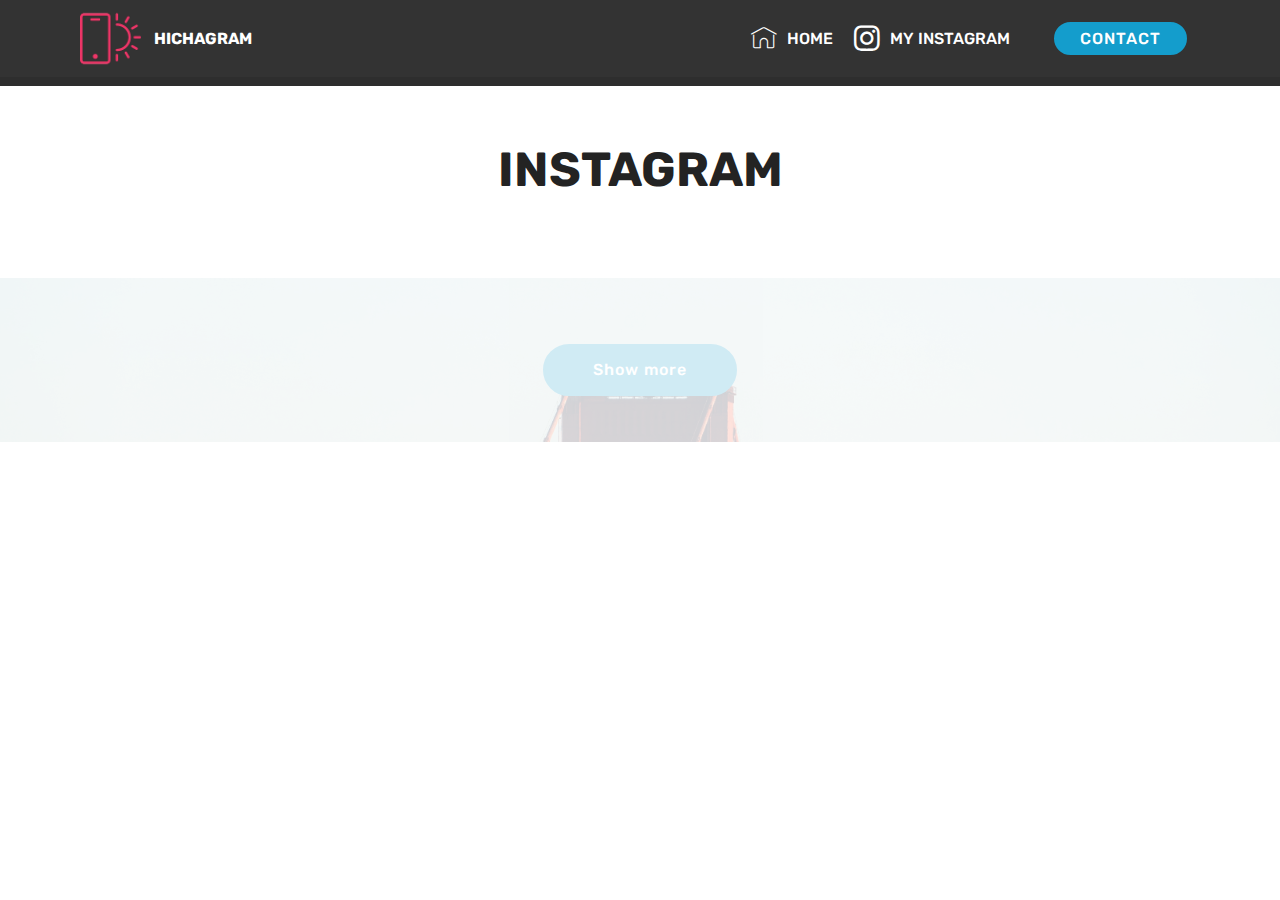
==== commit 67e4df46: "create github pages" ====
--- a/page1.html
+++ b/page1.html
@@ -56,9 +56,7 @@
                     <a class="nav-link link text-white display-4" href="index.html">
                         <span class="mbri-home mbr-iconfont mbr-iconfont-btn"></span>
                         HOME</a>
-                </li><li class="nav-item"><a class="nav-link link text-white display-4" href="page1.html"><span class="socicon socicon-instagram mbr-iconfont mbr-iconfont-btn"></span>
-                        
-                        INSTAGRAM</a></li>
+                </li><li class="nav-item"><a class="nav-link link text-white display-4" href="page1.html"><span class="socicon socicon-instagram mbr-iconfont mbr-iconfont-btn"></span>MY INSTAGRAM</a></li>
                 <li class="nav-item">
                     <a class="nav-link link text-white display-4" href="https://mobirise.co">
                         </a>
@@ -70,7 +68,7 @@
     </nav>
 </section>
 
-<section class="engine"><a href="https://mobirise.info/x">free css templates</a></section><section once="footers" class="cid-rC8SRfqGZV" id="footer6-o">
+<section class="engine"><a href="https://mobirise.info/v">html templates</a></section><section once="footers" class="cid-rC8SRfqGZV" id="footer6-o">
 
     
 
--- a/assets/mobirise/css/mbr-additional.css
+++ b/assets/mobirise/css/mbr-additional.css
@@ -1978,6 +1978,11 @@
   padding-bottom: 135px;
   background-image: url("../../../assets/images/mbr-2-1920x1280.jpg");
 }
+.cid-rC9oeOaR5r {
+  padding-top: 135px;
+  padding-bottom: 135px;
+  background-image: url("../../../assets/images/mbr-1920x1031.jpg");
+}
 .cid-rC8SRfqGZV {
   padding-top: 30px;
   padding-bottom: 30px;
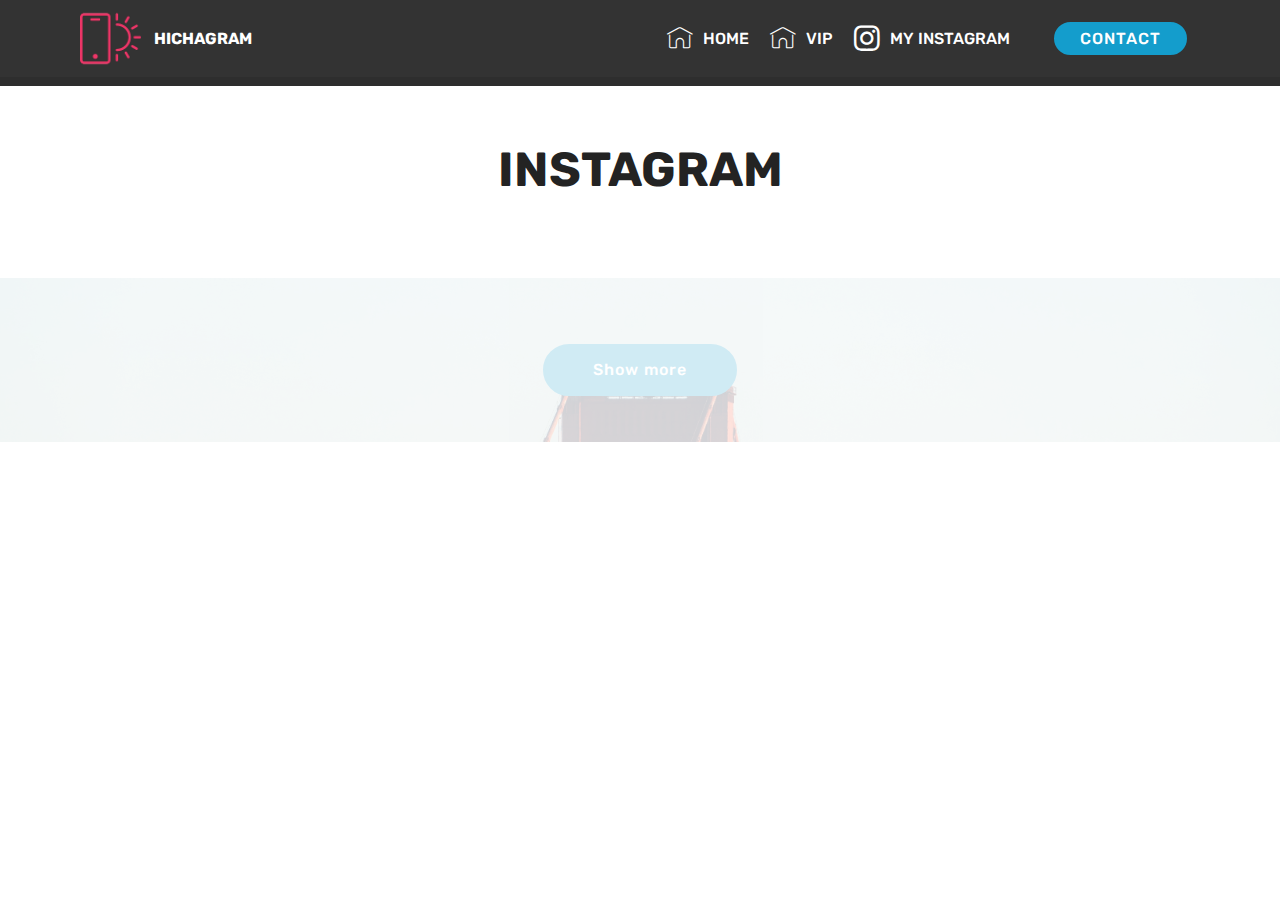
==== commit 6ec7b943: "create github pages" ====
--- a/page1.html
+++ b/page1.html
@@ -56,7 +56,9 @@
                     <a class="nav-link link text-white display-4" href="index.html">
                         <span class="mbri-home mbr-iconfont mbr-iconfont-btn"></span>
                         HOME</a>
-                </li><li class="nav-item"><a class="nav-link link text-white display-4" href="page1.html"><span class="socicon socicon-instagram mbr-iconfont mbr-iconfont-btn"></span>MY INSTAGRAM</a></li>
+                </li><li class="nav-item"><a class="nav-link link text-white display-4" href="page3.html">
+                        <span class="mbri-home mbr-iconfont mbr-iconfont-btn"></span>
+                        VIP</a></li><li class="nav-item"><a class="nav-link link text-white display-4" href="page1.html"><span class="socicon socicon-instagram mbr-iconfont mbr-iconfont-btn"></span>MY INSTAGRAM</a></li>
                 <li class="nav-item">
                     <a class="nav-link link text-white display-4" href="https://mobirise.co">
                         </a>
@@ -68,7 +70,7 @@
     </nav>
 </section>
 
-<section class="engine"><a href="https://mobirise.info/v">html templates</a></section><section once="footers" class="cid-rC8SRfqGZV" id="footer6-o">
+<section class="engine"><a href="https://mobirise.info/g">build your own website</a></section><section once="footers" class="cid-rC8SRfqGZV" id="footer6-o">
 
     
 
@@ -99,7 +101,7 @@
     </div>
 </section>
 
-<section class="mbr-instagram-feed" data-rows="2" data-per-row-slider="" data-spacing="5" data-full-width="" data-token="13262011327.727bfe1.ebcc059865354939a3ffdc64dbfb8253" data-per-row-grid="4" id="instagram-feed-block-p" data-rv-view="47" style="background-image: url(assets/images/instagram-background.jpg); padding-top: 40px; padding-bottom: 40px;">
+<section class="mbr-instagram-feed" data-rows="2" data-per-row-slider="" data-spacing="5" data-full-width="" data-token="13262011327.727bfe1.ebcc059865354939a3ffdc64dbfb8253" data-per-row-grid="4" id="instagram-feed-block-p" data-rv-view="61" style="background-image: url(assets/images/instagram-background.jpg); padding-top: 40px; padding-bottom: 40px;">
     
     <div class="container container_toggle">
         <div class="row">
@@ -129,7 +131,7 @@
   <script src="assets/theme/js/script.js"></script>
   
   
-  <input name="animation" type="hidden">
-   <div id="scrollToTop" class="scrollToTop mbr-arrow-up"><a style="text-align: center;"><i class="mbr-arrow-up-icon mbr-arrow-up-icon-cm cm-icon cm-icon-smallarrow-up"></i></a></div>
+ <div id="scrollToTop" class="scrollToTop mbr-arrow-up"><a style="text-align: center;"><i class="mbr-arrow-up-icon mbr-arrow-up-icon-cm cm-icon cm-icon-smallarrow-up"></i></a></div>
+    <input name="animation" type="hidden">
   </body>
 </html>--- a/assets/mobirise/css/mbr-additional.css
+++ b/assets/mobirise/css/mbr-additional.css
@@ -1414,8 +1414,8 @@
   box-shadow: none !important;
 }
 .cid-rBSw8LlaEU {
-  padding-top: 90px;
-  padding-bottom: 90px;
+  padding-top: 135px;
+  padding-bottom: 135px;
   background-image: url("../../../assets/images/mbr-1920x1280.jpg");
 }
 .cid-rBST6foMlQ {
@@ -1978,11 +1978,6 @@
   padding-bottom: 135px;
   background-image: url("../../../assets/images/mbr-2-1920x1280.jpg");
 }
-.cid-rC9oeOaR5r {
-  padding-top: 135px;
-  padding-bottom: 135px;
-  background-image: url("../../../assets/images/mbr-1920x1031.jpg");
-}
 .cid-rC8SRfqGZV {
   padding-top: 30px;
   padding-bottom: 30px;
@@ -2830,3 +2825,711 @@
   padding-bottom: 30px;
   background-color: #2e2e2e;
 }
+.cid-rBSweeucCN .navbar {
+  padding: .5rem 0;
+  background: #333333;
+  transition: none;
+  min-height: 77px;
+}
+.cid-rBSweeucCN .navbar-dropdown.bg-color.transparent.opened {
+  background: #333333;
+}
+.cid-rBSweeucCN a {
+  font-style: normal;
+}
+.cid-rBSweeucCN .nav-item span {
+  padding-right: 0.4em;
+  line-height: 0.5em;
+  vertical-align: text-bottom;
+  position: relative;
+  text-decoration: none;
+}
+.cid-rBSweeucCN .nav-item a {
+  display: -webkit-flex;
+  align-items: center;
+  justify-content: center;
+  padding: 0.7rem 0 !important;
+  margin: 0rem .65rem !important;
+  -webkit-align-items: center;
+  -webkit-justify-content: center;
+}
+.cid-rBSweeucCN .nav-item:focus,
+.cid-rBSweeucCN .nav-link:focus {
+  outline: none;
+}
+.cid-rBSweeucCN .btn {
+  padding: 0.4rem 1.5rem;
+  display: -webkit-inline-flex;
+  align-items: center;
+  -webkit-align-items: center;
+}
+.cid-rBSweeucCN .btn .mbr-iconfont {
+  font-size: 1.6rem;
+}
+.cid-rBSweeucCN .menu-logo {
+  margin-right: auto;
+}
+.cid-rBSweeucCN .menu-logo .navbar-brand {
+  display: flex;
+  margin-left: 5rem;
+  padding: 0;
+  transition: padding .2s;
+  min-height: 3.8rem;
+  -webkit-align-items: center;
+  align-items: center;
+}
+.cid-rBSweeucCN .menu-logo .navbar-brand .navbar-caption-wrap {
+  display: flex;
+  -webkit-align-items: center;
+  align-items: center;
+  word-break: break-word;
+  min-width: 7rem;
+  margin: .3rem 0;
+}
+.cid-rBSweeucCN .menu-logo .navbar-brand .navbar-caption-wrap .navbar-caption {
+  line-height: 1.2rem !important;
+  padding-right: 2rem;
+}
+.cid-rBSweeucCN .menu-logo .navbar-brand .navbar-logo {
+  font-size: 4rem;
+  transition: font-size 0.25s;
+}
+.cid-rBSweeucCN .menu-logo .navbar-brand .navbar-logo img {
+  display: flex;
+}
+.cid-rBSweeucCN .menu-logo .navbar-brand .navbar-logo .mbr-iconfont {
+  transition: font-size 0.25s;
+}
+.cid-rBSweeucCN .menu-logo .navbar-brand .navbar-logo a {
+  display: inline-flex;
+}
+.cid-rBSweeucCN .navbar-toggleable-sm .navbar-collapse {
+  justify-content: flex-end;
+  -webkit-justify-content: flex-end;
+  padding-right: 5rem;
+  width: auto;
+}
+.cid-rBSweeucCN .navbar-toggleable-sm .navbar-collapse .navbar-nav {
+  flex-wrap: wrap;
+  -webkit-flex-wrap: wrap;
+  padding-left: 0;
+}
+.cid-rBSweeucCN .navbar-toggleable-sm .navbar-collapse .navbar-nav .nav-item {
+  -webkit-align-self: center;
+  align-self: center;
+}
+.cid-rBSweeucCN .navbar-toggleable-sm .navbar-collapse .navbar-buttons {
+  padding-left: 0;
+  padding-bottom: 0;
+}
+.cid-rBSweeucCN .dropdown .dropdown-menu {
+  background: #333333;
+  display: none;
+  position: absolute;
+  min-width: 5rem;
+  padding-top: 1.4rem;
+  padding-bottom: 1.4rem;
+  text-align: left;
+}
+.cid-rBSweeucCN .dropdown .dropdown-menu .dropdown-item {
+  width: auto;
+  padding: 0.235em 1.5385em 0.235em 1.5385em !important;
+}
+.cid-rBSweeucCN .dropdown .dropdown-menu .dropdown-item::after {
+  right: 0.5rem;
+}
+.cid-rBSweeucCN .dropdown .dropdown-menu .dropdown-submenu {
+  margin: 0;
+}
+.cid-rBSweeucCN .dropdown.open > .dropdown-menu {
+  display: block;
+}
+.cid-rBSweeucCN .navbar-toggleable-sm.opened:after {
+  position: absolute;
+  width: 100vw;
+  height: 100vh;
+  content: '';
+  background-color: rgba(0, 0, 0, 0.1);
+  left: 0;
+  bottom: 0;
+  transform: translateY(100%);
+  -webkit-transform: translateY(100%);
+  z-index: 1000;
+}
+.cid-rBSweeucCN .navbar.navbar-short {
+  min-height: 60px;
+  transition: all .2s;
+}
+.cid-rBSweeucCN .navbar.navbar-short .navbar-toggler-right {
+  top: 20px;
+}
+.cid-rBSweeucCN .navbar.navbar-short .navbar-logo a {
+  font-size: 2.5rem !important;
+  line-height: 2.5rem;
+  transition: font-size 0.25s;
+}
+.cid-rBSweeucCN .navbar.navbar-short .navbar-logo a .mbr-iconfont {
+  font-size: 2.5rem !important;
+}
+.cid-rBSweeucCN .navbar.navbar-short .navbar-logo a img {
+  height: 3rem !important;
+}
+.cid-rBSweeucCN .navbar.navbar-short .navbar-brand {
+  min-height: 3rem;
+}
+.cid-rBSweeucCN button.navbar-toggler {
+  width: 31px;
+  height: 18px;
+  cursor: pointer;
+  transition: all .2s;
+  top: 1.5rem;
+  right: 1rem;
+}
+.cid-rBSweeucCN button.navbar-toggler:focus {
+  outline: none;
+}
+.cid-rBSweeucCN button.navbar-toggler .hamburger span {
+  position: absolute;
+  right: 0;
+  width: 30px;
+  height: 2px;
+  border-right: 5px;
+  background-color: #ffffff;
+}
+.cid-rBSweeucCN button.navbar-toggler .hamburger span:nth-child(1) {
+  top: 0;
+  transition: all .2s;
+}
+.cid-rBSweeucCN button.navbar-toggler .hamburger span:nth-child(2) {
+  top: 8px;
+  transition: all .15s;
+}
+.cid-rBSweeucCN button.navbar-toggler .hamburger span:nth-child(3) {
+  top: 8px;
+  transition: all .15s;
+}
+.cid-rBSweeucCN button.navbar-toggler .hamburger span:nth-child(4) {
+  top: 16px;
+  transition: all .2s;
+}
+.cid-rBSweeucCN nav.opened .hamburger span:nth-child(1) {
+  top: 8px;
+  width: 0;
+  opacity: 0;
+  right: 50%;
+  transition: all .2s;
+}
+.cid-rBSweeucCN nav.opened .hamburger span:nth-child(2) {
+  -webkit-transform: rotate(45deg);
+  transform: rotate(45deg);
+  transition: all .25s;
+}
+.cid-rBSweeucCN nav.opened .hamburger span:nth-child(3) {
+  -webkit-transform: rotate(-45deg);
+  transform: rotate(-45deg);
+  transition: all .25s;
+}
+.cid-rBSweeucCN nav.opened .hamburger span:nth-child(4) {
+  top: 8px;
+  width: 0;
+  opacity: 0;
+  right: 50%;
+  transition: all .2s;
+}
+.cid-rBSweeucCN .collapsed.navbar-expand {
+  flex-direction: column;
+  -webkit-flex-direction: column;
+}
+.cid-rBSweeucCN .collapsed .btn {
+  display: -webkit-flex;
+}
+.cid-rBSweeucCN .collapsed .navbar-collapse {
+  display: none !important;
+  padding-right: 0 !important;
+}
+.cid-rBSweeucCN .collapsed .navbar-collapse.collapsing,
+.cid-rBSweeucCN .collapsed .navbar-collapse.show {
+  display: block !important;
+}
+.cid-rBSweeucCN .collapsed .navbar-collapse.collapsing .navbar-nav,
+.cid-rBSweeucCN .collapsed .navbar-collapse.show .navbar-nav {
+  display: block;
+  text-align: center;
+}
+.cid-rBSweeucCN .collapsed .navbar-collapse.collapsing .navbar-nav .nav-item,
+.cid-rBSweeucCN .collapsed .navbar-collapse.show .navbar-nav .nav-item {
+  clear: both;
+}
+.cid-rBSweeucCN .collapsed .navbar-collapse.collapsing .navbar-buttons,
+.cid-rBSweeucCN .collapsed .navbar-collapse.show .navbar-buttons {
+  text-align: center;
+}
+.cid-rBSweeucCN .collapsed .navbar-collapse.collapsing .navbar-buttons:last-child,
+.cid-rBSweeucCN .collapsed .navbar-collapse.show .navbar-buttons:last-child {
+  margin-bottom: 1rem;
+}
+@media (min-width: 1024px) {
+  .cid-rBSweeucCN .collapsed:not(.navbar-short) .navbar-collapse {
+    max-height: calc(98.5vh - 3.8rem);
+  }
+}
+.cid-rBSweeucCN .collapsed button.navbar-toggler {
+  display: block;
+}
+.cid-rBSweeucCN .collapsed .navbar-brand {
+  margin-left: 1rem !important;
+}
+.cid-rBSweeucCN .collapsed .navbar-toggleable-sm {
+  flex-direction: column;
+  -webkit-flex-direction: column;
+}
+.cid-rBSweeucCN .collapsed .dropdown .dropdown-menu {
+  width: 100%;
+  text-align: center;
+  position: relative;
+  opacity: 0;
+  overflow: hidden;
+  display: block;
+  height: 0;
+  visibility: hidden;
+  padding: 0;
+  transition-duration: .5s;
+  transition-property: opacity,padding,height;
+}
+.cid-rBSweeucCN .collapsed .dropdown.open > .dropdown-menu {
+  position: relative;
+  opacity: 1;
+  height: auto;
+  padding: 1.4rem 0;
+  visibility: visible;
+}
+.cid-rBSweeucCN .collapsed .dropdown .dropdown-submenu {
+  left: 0;
+  text-align: center;
+  width: 100%;
+}
+.cid-rBSweeucCN .collapsed .dropdown .dropdown-toggle[data-toggle="dropdown-submenu"]::after {
+  margin-top: 0;
+  position: inherit;
+  right: 0;
+  top: 50%;
+  display: inline-block;
+  width: 0;
+  height: 0;
+  margin-left: .3em;
+  vertical-align: middle;
+  content: "";
+  border-top: .30em solid;
+  border-right: .30em solid transparent;
+  border-left: .30em solid transparent;
+}
+@media (max-width: 1023px) {
+  .cid-rBSweeucCN .navbar-expand {
+    flex-direction: column;
+    -webkit-flex-direction: column;
+  }
+  .cid-rBSweeucCN img {
+    height: 3.8rem !important;
+  }
+  .cid-rBSweeucCN .btn {
+    display: -webkit-flex;
+  }
+  .cid-rBSweeucCN button.navbar-toggler {
+    display: block;
+  }
+  .cid-rBSweeucCN .navbar-brand {
+    margin-left: 1rem !important;
+  }
+  .cid-rBSweeucCN .navbar-toggleable-sm {
+    flex-direction: column;
+    -webkit-flex-direction: column;
+  }
+  .cid-rBSweeucCN .navbar-collapse {
+    display: none !important;
+    padding-right: 0 !important;
+  }
+  .cid-rBSweeucCN .navbar-collapse.collapsing,
+  .cid-rBSweeucCN .navbar-collapse.show {
+    display: block !important;
+  }
+  .cid-rBSweeucCN .navbar-collapse.collapsing .navbar-nav,
+  .cid-rBSweeucCN .navbar-collapse.show .navbar-nav {
+    display: block;
+    text-align: center;
+  }
+  .cid-rBSweeucCN .navbar-collapse.collapsing .navbar-nav .nav-item,
+  .cid-rBSweeucCN .navbar-collapse.show .navbar-nav .nav-item {
+    clear: both;
+  }
+  .cid-rBSweeucCN .navbar-collapse.collapsing .navbar-buttons,
+  .cid-rBSweeucCN .navbar-collapse.show .navbar-buttons {
+    text-align: center;
+  }
+  .cid-rBSweeucCN .navbar-collapse.collapsing .navbar-buttons:last-child,
+  .cid-rBSweeucCN .navbar-collapse.show .navbar-buttons:last-child {
+    margin-bottom: 1rem;
+  }
+  .cid-rBSweeucCN .dropdown .dropdown-menu {
+    width: 100%;
+    text-align: center;
+    position: relative;
+    opacity: 0;
+    overflow: hidden;
+    display: block;
+    height: 0;
+    visibility: hidden;
+    padding: 0;
+    transition-duration: .5s;
+    transition-property: opacity,padding,height;
+  }
+  .cid-rBSweeucCN .dropdown.open > .dropdown-menu {
+    position: relative;
+    opacity: 1;
+    height: auto;
+    padding: 1.4rem 0;
+    visibility: visible;
+  }
+  .cid-rBSweeucCN .dropdown .dropdown-submenu {
+    left: 0;
+    text-align: center;
+    width: 100%;
+  }
+  .cid-rBSweeucCN .dropdown .dropdown-toggle[data-toggle="dropdown-submenu"]::after {
+    margin-top: 0;
+    position: inherit;
+    right: 0;
+    top: 50%;
+    display: inline-block;
+    width: 0;
+    height: 0;
+    margin-left: .3em;
+    vertical-align: middle;
+    content: "";
+    border-top: .30em solid;
+    border-right: .30em solid transparent;
+    border-left: .30em solid transparent;
+  }
+}
+@media (min-width: 767px) {
+  .cid-rBSweeucCN .menu-logo {
+    flex-shrink: 0;
+    -webkit-flex-shrink: 0;
+  }
+}
+.cid-rBSweeucCN .navbar-collapse {
+  flex-basis: auto;
+  -webkit-flex-basis: auto;
+}
+.cid-rBSweeucCN .nav-link:hover,
+.cid-rBSweeucCN .dropdown-item:hover {
+  color: #c1c1c1 !important;
+}
+.cid-rC8SRfqGZV {
+  padding-top: 30px;
+  padding-bottom: 30px;
+  background-color: #2e2e2e;
+}
+.cid-rCrTmmZGSs {
+  background-image: url("../../../assets/images/2b-2000x1600.jpg");
+}
+.cid-rCrUxbdjUU {
+  padding-top: 90px;
+  padding-bottom: 90px;
+  background-color: #ffffff;
+}
+.cid-rCrUxbdjUU .mbr-section-subtitle {
+  color: #767676;
+  font-weight: 300;
+}
+.cid-rCrUxbdjUU .mbr-content-text {
+  color: #767676;
+}
+.cid-rCrUxbdjUU .card {
+  word-wrap: break-word;
+  flex-shrink: 0;
+  -webkit-flex-shrink: 0;
+}
+.cid-rCrUxbdjUU .cards-container {
+  display: flex;
+  -webkit-flex-direction: row;
+  flex-direction: row;
+  -webkit-flex-wrap: wrap;
+  flex-wrap: wrap;
+  -webkit-justify-content: center;
+  justify-content: center;
+  word-break: break-word;
+}
+@media (max-width: 767px) {
+  .cid-rCrUxbdjUU .card:not(.last-child) {
+    padding-bottom: 1.5rem;
+  }
+}
+.cid-rCrUxbdjUU .img-text {
+  color: #c1c1c1;
+}
+.cid-rCrVLkRGV2 {
+  padding-top: 60px;
+  padding-bottom: 60px;
+  position: relative;
+  background-color: #ffffff;
+}
+.cid-rCrVLkRGV2 p {
+  color: #767676;
+}
+.cid-rCrVLkRGV2 .card {
+  border-radius: 0px;
+  margin-bottom: -1px;
+}
+.cid-rCrVLkRGV2 .card .card-header {
+  border-radius: 0px;
+  border: 0px;
+  padding: 0;
+}
+.cid-rCrVLkRGV2 .card .card-header a.panel-title {
+  margin-bottom: 0;
+  margin-top: -1px;
+  font-weight: 500;
+  font-style: normal;
+  display: block;
+  text-decoration: none !important;
+  line-height: normal;
+}
+.cid-rCrVLkRGV2 .card .card-header a.panel-title:focus {
+  text-decoration: none !important;
+}
+.cid-rCrVLkRGV2 .card .card-header a.panel-title h4 {
+  border: 1px solid #dfdfdf;
+  padding: 1.3rem 2rem;
+  margin-bottom: 0;
+}
+.cid-rCrVLkRGV2 .card .card-header a.panel-title h4 .sign {
+  padding-right: 1rem;
+}
+.cid-rCrVOwmJk3 {
+  padding-top: 90px;
+  padding-bottom: 90px;
+  background-color: #efefef;
+}
+.cid-rCrVOwmJk3 h3 {
+  text-align: center;
+  font-weight: 300;
+}
+.cid-rCrVOwmJk3 .wrap {
+  width: 150px;
+  height: 150px;
+  margin: 0 auto;
+}
+.cid-rCrVOwmJk3 .mbr-section-subtitle {
+  color: #767676;
+}
+.cid-rCrVOwmJk3 .card {
+  -webkit-flex-basis: 100%;
+  flex-basis: 100%;
+  word-wrap: break-word;
+}
+.cid-rCrVOwmJk3 ellipse {
+  stroke: rgba(206, 206, 206, 0.4);
+}
+.cid-rCrVOwmJk3 path {
+  stroke: #149dcc;
+}
+@media (max-width: 991px) and (min-width: 768px) {
+  .cid-rCrVOwmJk3 .card {
+    -webkit-flex-basis: 33%;
+    flex-basis: 33%;
+  }
+}
+.cid-rCrVQCWgBu {
+  padding-top: 90px;
+  padding-bottom: 90px;
+  background-color: #ffffff;
+}
+.cid-rCrVQCWgBu .mbr-section-subtitle {
+  color: #767676;
+  font-weight: 300;
+}
+.cid-rCrVQCWgBu .number-wrap {
+  color: #ffffff;
+  border-color: rgba(255, 255, 255, 0.15);
+  position: relative;
+  display: inline-block;
+  text-align: center;
+  padding: 5px 10px 13px 10px;
+  margin: 0;
+  min-width: 118px;
+  border-radius: 2px;
+  max-width: 100%;
+}
+.cid-rCrVQCWgBu .number {
+  font-style: normal;
+  font-weight: 700;
+  text-transform: none;
+  letter-spacing: -2px;
+  font-size: 55px;
+  word-spacing: 0;
+  line-height: 1.3;
+  color: #ffffff;
+}
+.cid-rCrVQCWgBu .period {
+  display: block;
+  padding-top: 2px;
+  border-top: 1px solid rgba(0, 0, 0, 0.1);
+}
+.cid-rCrVQCWgBu .dot {
+  position: absolute;
+  top: -10px;
+  right: -1em;
+  width: 1em;
+  display: block;
+  font-size: 55px;
+  height: 83%;
+  overflow: hidden;
+  font-style: normal;
+  font-weight: 700;
+  line-height: 89.65px;
+  text-transform: none;
+  letter-spacing: 0;
+  word-spacing: 0;
+  color: #ffffff;
+}
+.cid-rCrVQCWgBu .countdown-cont {
+  background: linear-gradient(45deg, #149dcc, #e4d295);
+  max-width: 700px;
+  border-radius: 3px;
+  margin: 0 auto;
+}
+@media (max-width: 768px) {
+  .cid-rCrVQCWgBu .dot {
+    display: none;
+  }
+  .cid-rCrVQCWgBu .col-xs-3 {
+    padding-left: 0;
+    padding-right: 0;
+    max-width: 25%;
+    flex: 0 0 25%;
+  }
+  .cid-rCrVQCWgBu .number-wrap {
+    min-width: auto;
+  }
+}
+@media (max-width: 576px) {
+  .cid-rCrVQCWgBu .row {
+    flex-wrap: nowrap;
+  }
+  .cid-rCrVQCWgBu .number {
+    white-space: nowrap;
+  }
+}
+@media (max-width: 440px) {
+  .cid-rCrVQCWgBu .number {
+    font-size: 30px;
+  }
+  .cid-rCrVQCWgBu .period {
+    font-size: 0.8rem;
+  }
+}
+@media (max-width: 300px) {
+  .cid-rCrVQCWgBu .number {
+    font-size: 20px;
+  }
+  .cid-rCrVQCWgBu .period {
+    font-size: 0.6rem;
+  }
+}
+.cid-rCrWcZ0rUb {
+  padding-top: 60px;
+  padding-bottom: 60px;
+  background-color: #ffffff;
+}
+.cid-rCrWcZ0rUb .carousel-item {
+  justify-content: center;
+  -webkit-justify-content: center;
+}
+.cid-rCrWcZ0rUb .carousel-item.active,
+.cid-rCrWcZ0rUb .carousel-item-next,
+.cid-rCrWcZ0rUb .carousel-item-prev {
+  display: flex;
+}
+.cid-rCrWcZ0rUb .carousel-controls a {
+  transition: opacity .5s;
+  font-size: 2rem;
+}
+.cid-rCrWcZ0rUb .carousel-controls a span {
+  position: absolute;
+  top: 180px;
+  padding: 10px;
+  border-radius: 50%;
+  color: #585858;
+  background: #c8c6c6;
+  opacity: .5;
+}
+.cid-rCrWcZ0rUb .carousel-controls a:hover span {
+  opacity: 1;
+}
+.cid-rCrWcZ0rUb .user_image {
+  width: 200px;
+  height: 200px;
+  margin-bottom: 1.6rem;
+  overflow: hidden;
+  border-radius: 50%;
+  margin: 0 auto 2rem auto;
+}
+.cid-rCrWcZ0rUb .user_image img {
+  width: 100%;
+  min-width: 100%;
+  min-height: 100%;
+}
+@media (max-width: 230px) {
+  .cid-rCrWcZ0rUb .user_image {
+    width: 100%;
+    height: auto;
+  }
+}
+.cid-rCrVkplelk {
+  padding-top: 90px;
+  padding-bottom: 90px;
+  background-color: #ffffff;
+}
+.cid-rCrVkplelk h4 {
+  font-weight: 500;
+  margin-bottom: 0;
+  text-align: left;
+  padding-top: 2rem;
+}
+.cid-rCrVkplelk p {
+  margin-bottom: 0;
+  text-align: left;
+  padding-top: 1.5rem;
+}
+.cid-rCrVkplelk .mbr-section-btn {
+  padding-top: 2.5rem;
+}
+.cid-rCrVkplelk .mbr-section-btn a {
+  margin: 0;
+}
+.cid-rCrVkplelk .mbr-text {
+  color: #767676;
+}
+.cid-rCrVkplelk .card-wrapper {
+  height: 100%;
+}
+@media (max-width: 767px) {
+  .cid-rCrVkplelk .card:not(.last-child) {
+    padding-bottom: 2rem;
+  }
+}
+.cid-rCrS9Z6R95 {
+  padding-top: 90px;
+  padding-bottom: 90px;
+  background: linear-gradient(45deg, #0f7699, #ff7f9f);
+}
+@media (min-width: 992px) {
+  .cid-rCrS9Z6R95 .mbr-figure {
+    padding-left: 4rem;
+  }
+}
+@media (max-width: 991px) {
+  .cid-rCrS9Z6R95 .mbr-figure {
+    padding-top: 3rem;
+  }
+}
